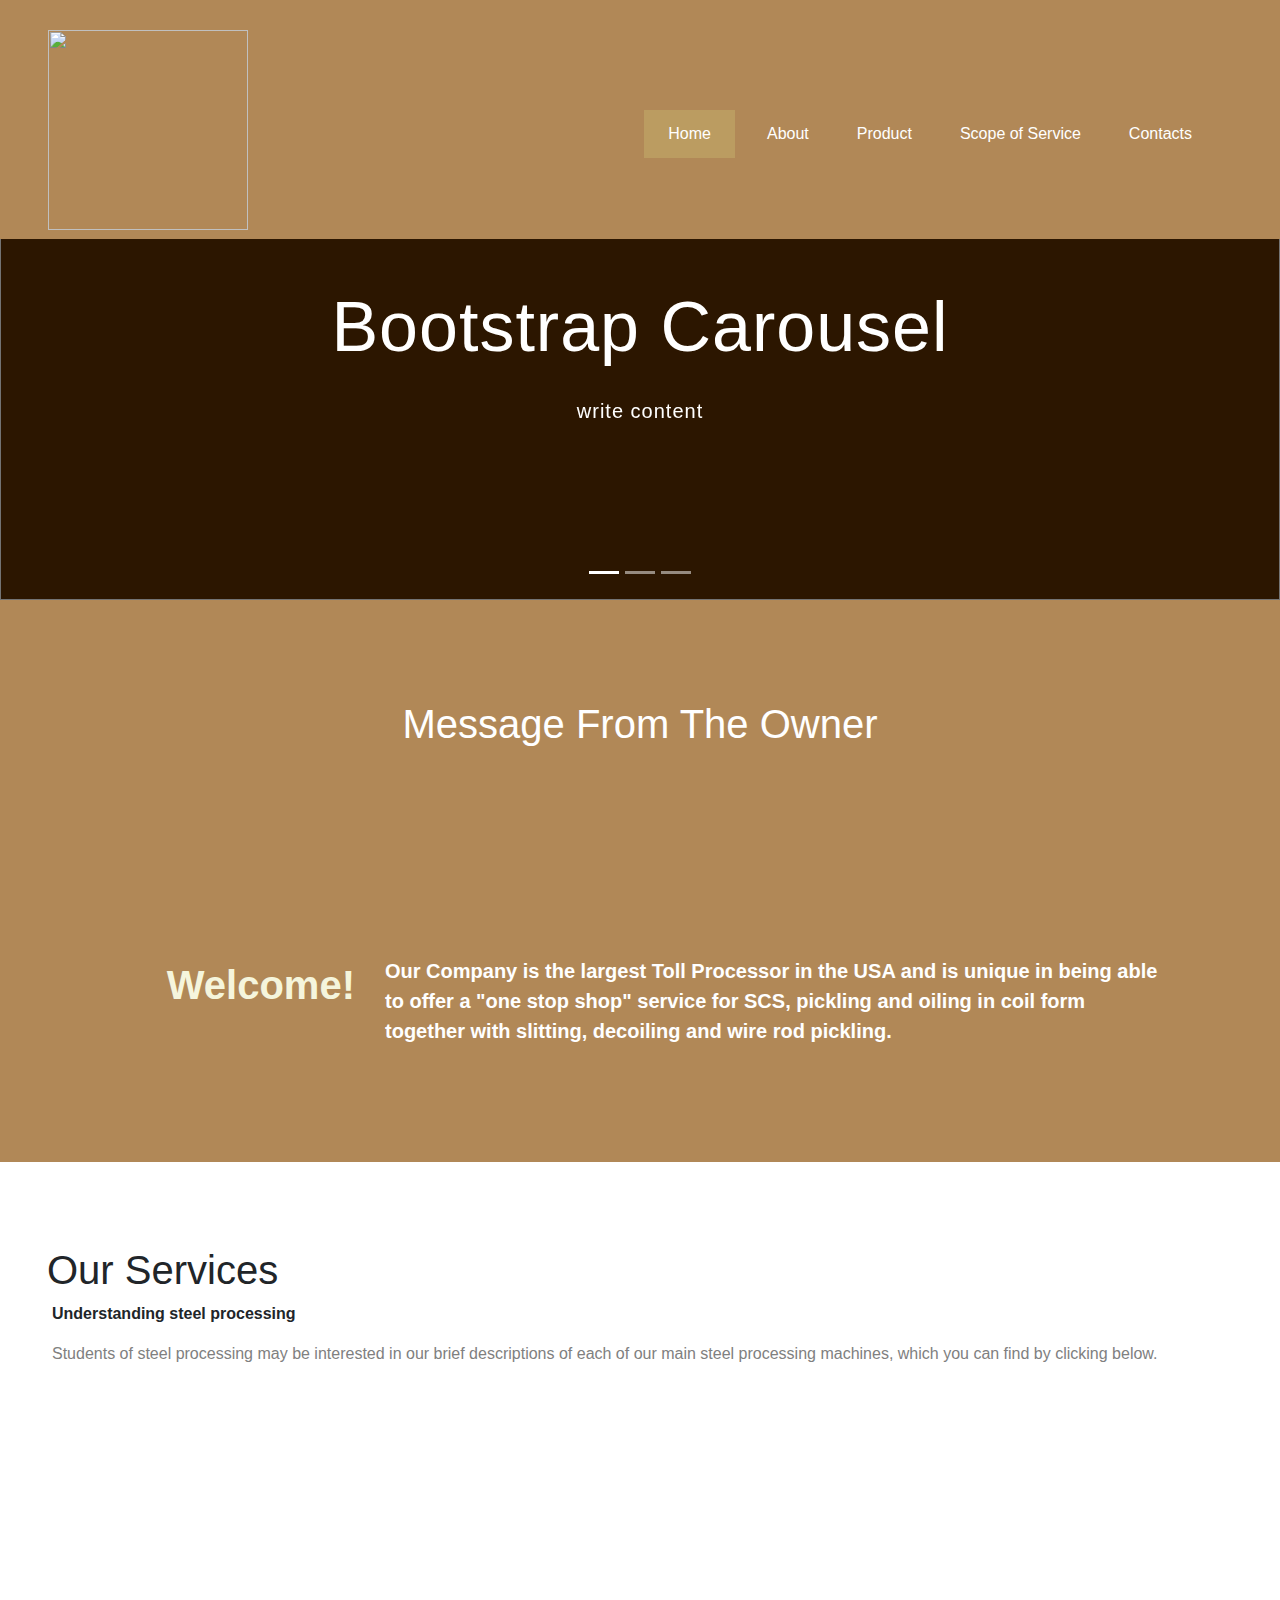
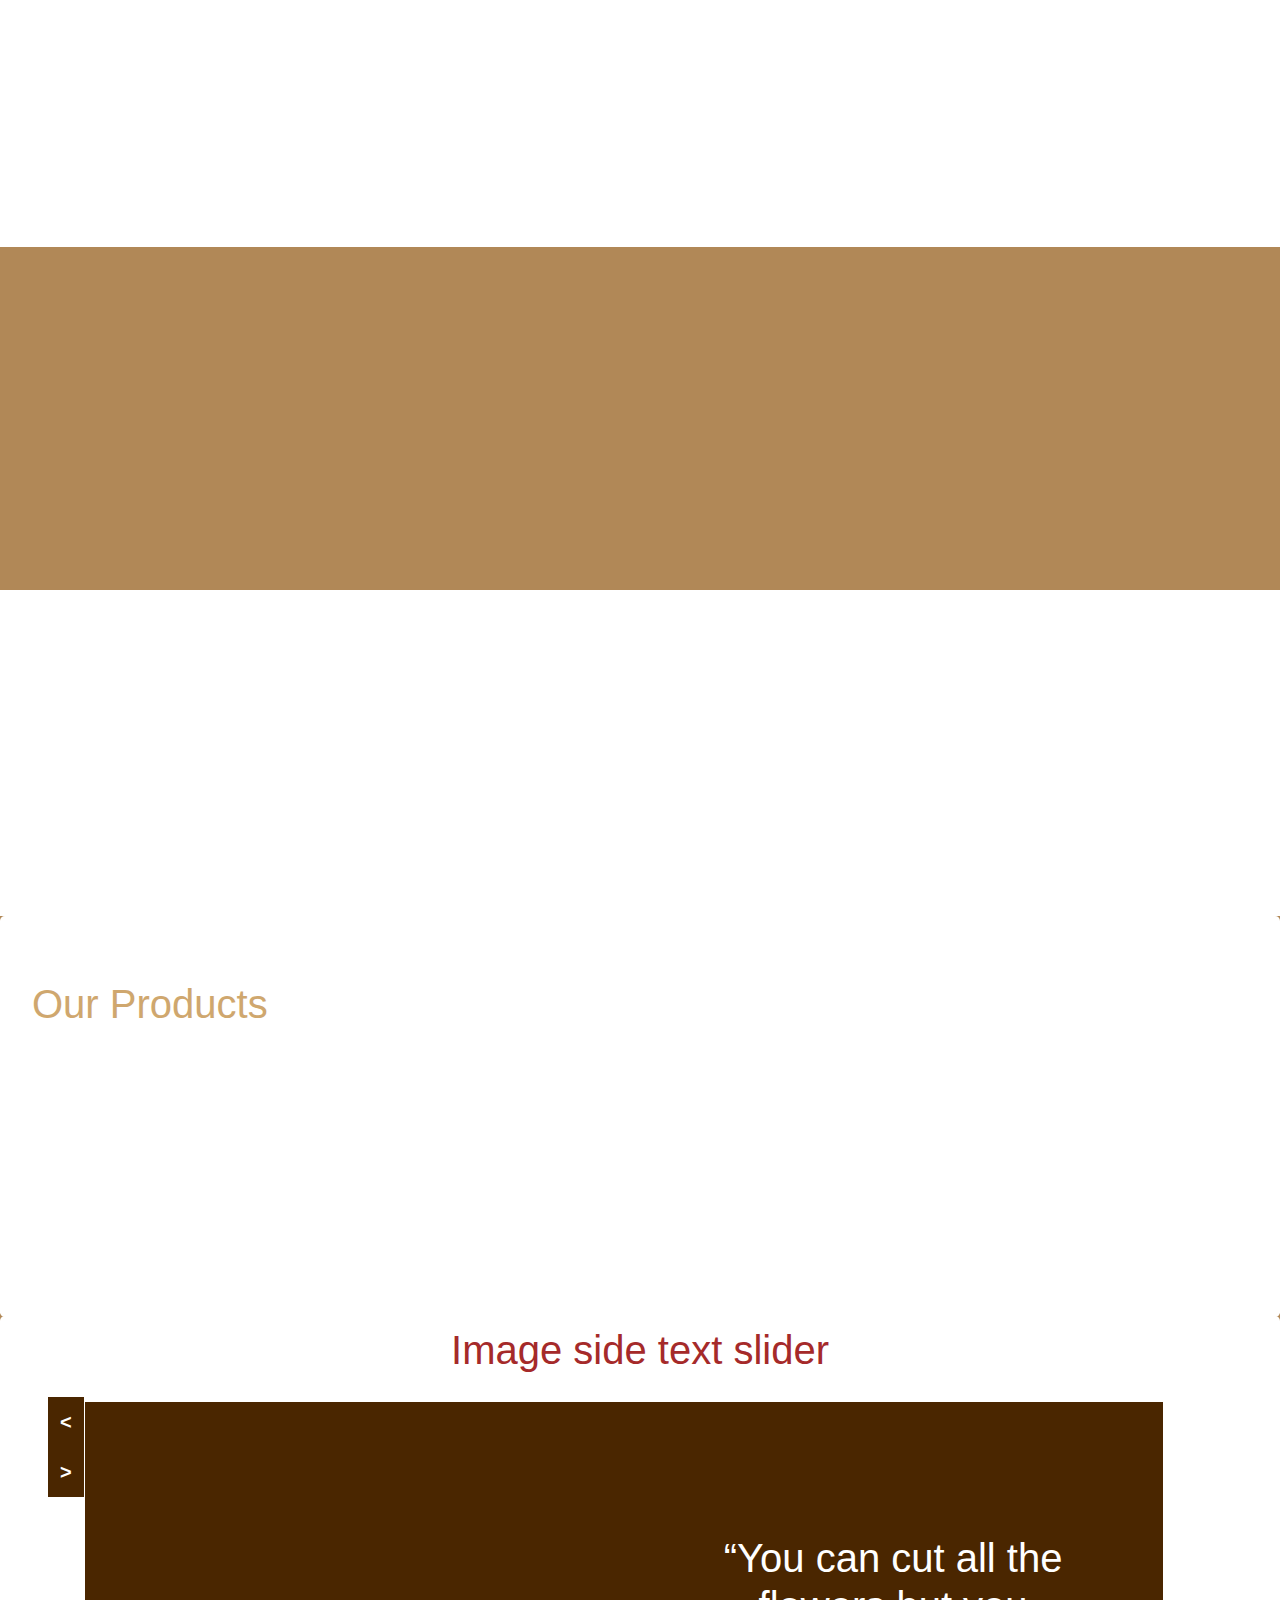
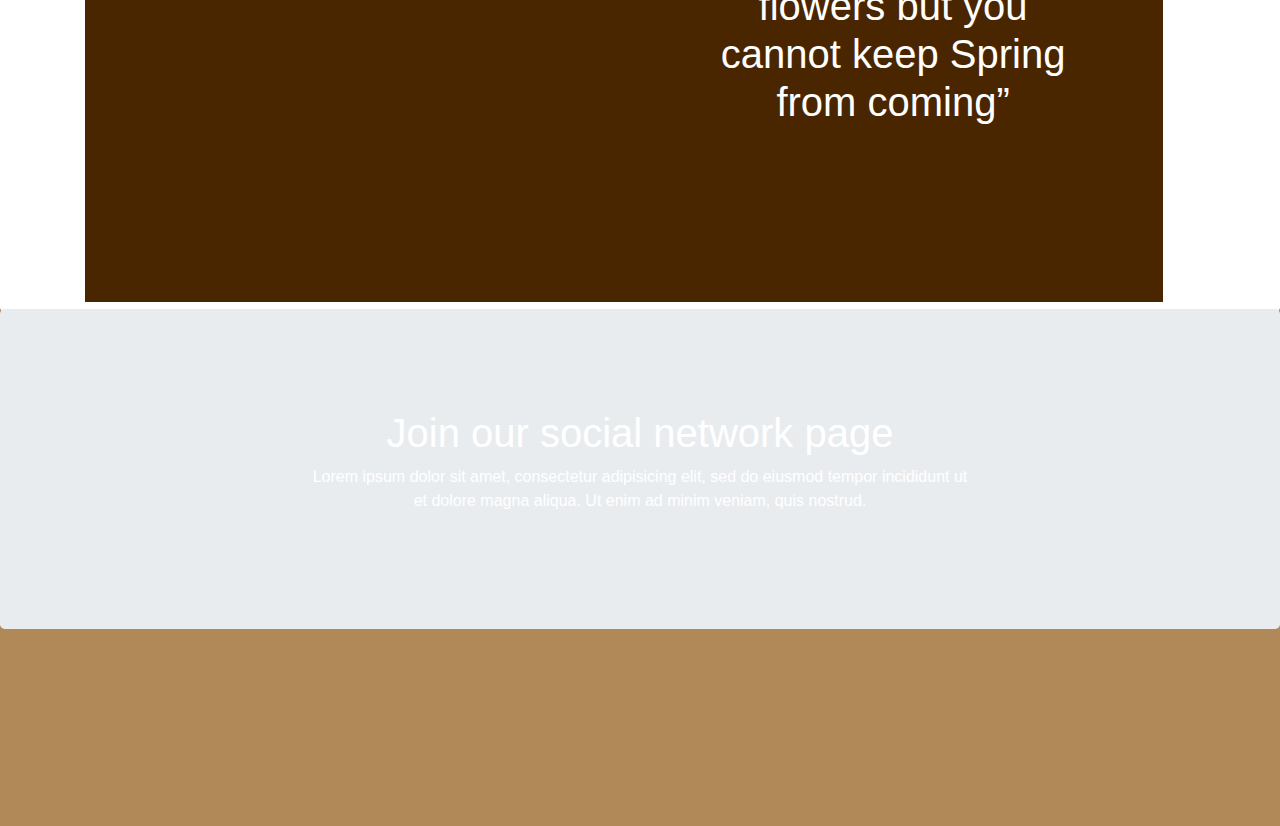
==== index.html @ d595c681 "Create index.html" ====
<html>
<head>
  <title>index</title>
  
  <link rel="stylesheet" href="https://maxcdn.bootstrapcdn.com/bootstrap/4.1.0/css/bootstrap.min.css">

<!-- jQuery library -->
<script src="https://ajax.googleapis.com/ajax/libs/jquery/3.3.1/jquery.min.js"></script>
  <script>"https://cdnjs.cloudflare.com/ajax/libs/jquery/3.3.1/jquery.js"</script>

<!-- Popper JS -->
<script src="https://cdnjs.cloudflare.com/ajax/libs/popper.js/1.14.0/umd/popper.min.js"></script>
<link href="https://cdnjs.cloudflare.com/ajax/libs/animate.css/3.5.2/animate.min.css" rel="stylesheet" media="all">
<!-- Latest compiled JavaScript -->
<script src="https://maxcdn.bootstrapcdn.com/bootstrap/4.1.0/js/bootstrap.min.js"></script>
  <script src="https://cdnjs.cloudflare.com/ajax/libs/wow/1.1.2/wow.min.js"></script>
<style>
  body{
    background:#B18857;

    /* Set a specific height */
    height: 500px; 

    /* Create the parallax scrolling effect */
    background-attachment: fixed;
    background-position: center;
    background-repeat: no-repeat;
    background-size: cover;
  }

.baner12{
  color:white;
  padding:100px;
   background-image:url("https://images.unsplash.com/photo-1485855736111-106f12a0dfcb?ixlib=rb-0.3.5&ixid=eyJhcHBfaWQiOjEyMDd9&s=6dd55da7f84db7305c231cc9969cc3ee&w=1000&q=80")!important;
   background-attachment: fixed;
    background-position: center;
    background-repeat: no-repeat;
    background-size: cover;
   border-radius:5px;
  
}
.parentbanner{
  background:white !important;
  padding:50px 50px 20px 50px;
  
  
}


.mymessage{
  background:#B18857;
  color:white;
  padding:100px;
}

.mar{
padding:100px;
 color:white;
  width:100%;

  background-image:url("https://s-media-cache-ak0.pinimg.com/originals/1f/5d/67/1f5d676f7fe056acb80cf6e47fc1180b.jpg")!important;
   background-attachment: fixed;
    background-position: center;
    background-repeat: no-repeat;
    background-size: cover;
 
}
.mar p{
  font-size:20px;
  font-weight:bold;
  text-align:left;
  
}
.mar h1{
  margin-top:5px;
  text-align:right;
  font-weight:bold;
}
.headersubline{
  color:grey;
}
.ourservice{
  
  padding-top:10px;
}
.card-body a{
  background-color:#505050 ;
  border:none !important;
  text-decoration:none !important;
  color:white !important;
}
.card-body a:hover{
 background-color:#F1373A ;
}
.ourservice  p{
  color:brown;
  
}
.ourservice :hover{
  
}
.c1{
  padding-top:20px;
  background:white;
  
}
.J1{
  background:white !important;
}
.J1 div{
  padding-left:5px ;
}
.bs-slider{
    overflow: hidden;
     height: 500px;
    position: relative;
  
    background: #000000;
  margin-top:100px;
  z-index:2;
  
}
.bs-slider img{
  animation: zoomin 35s ease-in infinite;
  transition: all 2s ease-in-out;
}
 @keyframes zoomin {
   0% {transform: scale(1);}
   25% {transform: scale(1.25);
   }
   50% {transform: scale(1.5);
   }
   75% {transform: scale(1.25);
   }
   100% {transform: scale(1);}
 }
.bs-slider .bs-slider-overlay {
    position: absolute;
    top: 0px;
    left: 0;
    width: 100%;
    height: 100%;
    background-color: rgba(0, 0, 0, 0.4);
}


 


/********************
*****Slide effect
**********************/




.slide_style_left {
    text-align: center !important;
}
.slide_style_right {
    text-align: center !important;
}
.slide_style_center {
    text-align: center !important;
}
.icon a{
  font-size:40px;
  color:white;
  margin-left:30px;
  font-weight:bold;
}
.icon a:hover{
  text-decoration:none;
  color:#B18857;
}
.slide-text {
    left: 0;
    top: 35%;
    right: 0;
    margin: auto;
    padding: 10px;
    position: absolute;
    text-align: left;
    padding: 10px 85px;
    
}

.slide-text > h1 {
    
    padding: 0;
    color: #ffffff;
    font-size: 70px;
    font-style: normal;
    line-height: 84px;
    margin-bottom: 30px;
    letter-spacing: 1px;
    display: inline-block;
    
}

.slide-text > p {
    padding: 0;
    color: #ffffff;
    font-size: 20px;
    line-height: 24px;
    font-weight: 300;
    margin-bottom: 40px;
    letter-spacing: 1px;
    -webkit-animation-delay: 1.1s;
    animation-delay: 1.1s;
}
.slide-text > a.btn-default{
    color: #000;
    font-weight: 400;
    font-size: 13px;
    line-height: 15px;
    margin-right: 10px;
    text-align: center;
    padding: 17px 30px;
    white-space: nowrap;
    letter-spacing: 1px;
    display: inline-block;
    border: none;
    text-transform: uppercase;
    -webkit-animation-delay: 2s;
    animation-delay: 2s;
    -webkit-transition: background 0.3s ease-in-out, color 0.3s ease-in-out;
    transition: background 0.3s ease-in-out, color 0.3s ease-in-out;

}

.slide-text > a:hover,
.slide-text > a:active {
    color: #ffffff;
    background: #222222;
    -webkit-transition: background 0.5s ease-in-out, color 0.5s ease-in-out;
    transition: background 0.5s ease-in-out, color 0.5s ease-in-out;
    
}
.jumbotron ,.jumbotron-fluid{
  border-radius:none !important;
}
.promise{
  color:white;
  background-image:url("http://idolza.com/a/f/b/beauty-wood-design-and-decor-ideas-plank-category-new-reclaimed-furniture_wood-walls_free-room-design-planner-modern-living-front-porch-decorating-ideas-for-fall-how-to-m.jpg")!important;
   background-attachment: fixed;
    background-position: center;
    background-repeat: no-repeat;
    background-size: cover;
  padding:100px 10px 100px 10px !important;
  margin-top:-35px;
   opacity: 1;
}
.card{
  border:none !important;
}
.banner2{
  
  background:white !important;
}
.banner-footer {
  color:white;
}
.upic {
 background:transparent;
  height:65px;
  width:65px;
  
  text-algin:center;
  color:white;
  font-size:40px !important;
  font-weight:bold !important;
}
.upic:hover{
  opacity:0.2;

  
  
}
.banner-footer{
  
  height:150px;
  background:transparent;
  
  
  
}
.menu1{
  display:none;
  
}
.bounce{
  animation-iteration-count:infinte !important;
}
.banner-footer p{
  padding:10px;
}
.banner-footer p i{
  color:red;
  font-size:30px;
}



/*------------------------------------------------------*/
/* RESPONSIVE
/*------------------------------------------------------*/

@media (max-width: 991px) {
    .slide-text h1 {
        font-size: 40px;
        line-height: 50px;
        
    }
    .slide-text > p {

        font-size: 18px;
    }
}


/*---------- MEDIA 480px ----------*/
@media  (max-width: 768px) {
    .slide-text {
        padding: 10px 50px;
       top: 15%;
    }
  .mymessage{
  
  padding:60px;
}
  .ourservice{
    -webkit-box-shadow: 0px 4px 19px 2px rgba(199,193,199,1);
-moz-box-shadow: 0px 4px 19px 2px rgba(199,193,199,1);
box-shadow: 0px 4px 19px 2px rgba(199,193,199,1);
  margin-left:5px;
  }
    .slide-text h1 {
        font-size: 45px;
        line-height: 40px;
        margin-bottom: 10px;
    }
    .slide-text > p {
        font-size: 30px;
        line-height: 30px;
        
      margin-top:5px;
    }
    .control-round .carousel-control{
        display: none;
    }
  .line1{
   display:none !important;
      }
  .bs-slider{
    height:300px;
  }

}
@media  (max-width: 480px) {
    .slide-text {
        padding: 10px 30px;
      top:10%;
    }
  .mymessage{
  
  padding:40px;
}
    .slide-text h1 {
        font-size: 35px;
        line-height: 25px;
        margin-bottom: 5px;
    }
    .slide-text > p {
        font-size: 20px;
        line-height: 20px;
        margin-top:px;
    }
    .slide-text > a.btn-default, 
    .slide-text > a.btn-primary {
        font-size: 20px;
        line-height: 10px;
        margin-right: 10px;
        text-align: center;
        padding: 10px 15px;
    }
    .indicators-line > .carousel-indicators{
        display: none;
    }
  .line1{
   display:none !important;
      }
  .bs-slider{
    height:200px;
  }
  
  
}
 /* css for side image slider*/
.c1{
position:relative;
}
.slide1{
height:300px;
    background-repeat: no-repeat;
    background-size: cover;
   
  
}
.button{
  height:100px;
   width:50px;
  position:absolute;
  top:19.50px;
 margin-left:82%;
  z-index:3;
}

.button button{
  background:rgb(74, 38, 0);
  padding:10px 12px 10px 12px;
  color:white;
  font-weight:bold;
  border:none;
  font-size:20px;
}
.carousel-inner{
  background:#4A2600;

}
.Text-slide{
  padding: 32px 20px 32px 32px;
  height:140px;
  color:white;
  background: #4A2600;
 } 
.slid1{
  margin-left:0px;
  
}
.slid1 h1{
  font-size:20px;
}
    

@media (min-width:1080px){
  .slid1{
    margin-left:-2.8%  ;
    
  }
  .slid1 h1{
  font-size:40px;
}
  .Text-slide{
  padding: 132px 80px 132px 80px;
  height:500px;
  background: #4A2600;
}
.button{
  height:80px;
  width:50px;
  position: absolute;
  top:15.45px;
  margin-left:-3.25%;
  

}
.slide1{
  height:500px;
}
  
}
  .j5{
    
    padding:30px 20px 5px 5px;
    border-raduis:none;
    
    font-weight:bold;
     
  }
  .j4{
    color:brown;
    background:white !important;
    padding:10px;
    border-raduis:none;
    margin-top:-33px !important;
    
  }



.navbg{
  background-color:#B18857!important ;
    /*-webkit-box-shadow: -2px -1px 38px -1px rgba(133,129,133,1);
-moz-box-shadow: -2px -1px 38px -1px rgba(133,129,133,1);
  box-shadow: -2px -1px 38px -1px rgba(133,129,133,1);*/
  transition: padding 1.5s;
  transition-timing-function:ease-in-out;
  }
  .pad{
    padding-top:25px;
  }
  
.navbg a{
  color:white;

}
.navbg li{
  transition:  background-color 1.2s;
}
.menu{
  height:30px;
  width: 30px;
}
.navbg li:hover{
  background-color:rgba(187,156,97,1);
  
}
.navbg li:hover a{
  color:white;
  
  }
  .home,.home a{
    background-color:rgba(187,156,97,1);;
    color:white !important;
  }
  .on:focus{
    outline:none;}
  .h-100{
    height:500px !important;
  }
  .seviceSpan{
    font-size:40px;
    height:150px;
    width:150px;
   font-weight:bold;
    color:white;
    border:none !important;
    background-color:#6B2504 ; 
}
  .seviceSpan:hover{
    background-color: #320a0a;
    color:white;
  }
</style>
</head>
<body>
<nav class="navbar  navbar-expand-md navbg fixed-top pl-5 pad pb-1 "id="nav1">
  <!-- Brand -->
  

  <!-- Toggler/collapsibe Button -->
  <a class="navbar-brand " href="#"><img src ="https://livedemo00.template-help.com/wt_50865/img/logo.png"style="width:200px" ></a>
  <button class="navbar-toggler p-0 on "type="button" data-toggle="collapse" data-target="#collapsibleNavbar">
<img class="menu"src="[data-uri]" />
    <img  class="menu1"src="[data-uri]" >
  </button>

  <!-- Navbar links -->
  <div class="collapse navbar-collapse " id="collapsibleNavbar">
    
    <ul class="navbar-nav ml-auto pt-2 m-1 pr-5 ">
      <li class="nav-item pl-3 pr-3 m-1 home p-1">
        <a class="nav-link p-2 " href="#">Home</a>
      </li>
      <li class="nav-item pl-3 pr-2 m-1 p-1">
        <a class="nav-link" href="#">About</a>
      </li>
      <li class="nav-item pl-3 pr-2 m-1 p-1">
        <a class="nav-link" href="#">Product</a>
      </li> 
       <li class="nav-item pl-3 pr-2 m-1 p-1">
        <a class="nav-link" href="#">Scope of Service</a>
      </li>
       <li class="nav-item pl-3 pr-2 m-1 p-1">
        <a class="nav-link" href="#">Contacts</a>
      </li>
    </ul>
  </div> 
</nav>
  <div id="bootstrap-touch-slider" class="carousel bs-slider slide  " data-ride="carousel" data-pause="false" data-interval="4000" >

            <!-- Indicators -->
            <ol class="carousel-indicators line1">
                <li data-target="#bootstrap-touch-slider" data-slide-to="0" class="active"></li>
                <li data-target="#bootstrap-touch-slider" data-slide-to="1"></li>
                <li data-target="#bootstrap-touch-slider" data-slide-to="2"></li>
            </ol>

            <!-- Wrapper For Slides -->
            <div class="carousel-inner" role="listbox">

                <!-- Third Slide -->
                <div class="carousel-item active">

                    <!-- Slide Background -->
                    <img src="http://timbercompany.ancorathemes.com/wp-content/uploads/2016/07/01_home-1-slide-1.jpg" alt="no image"  class="d-block w-100 h-100"/>
                    <div class="bs-slider-overlay"></div>

                    <div class="container">
                        <div class="row">
                            <!-- Slide Text Layer -->
                            <div class="slide-text slide_style_left">
                                <h1 class="animated fadeIn">Bootstrap Carousel</h1>
                                <p class="animated fadeIn">write content</p>
                               
                            </div>
                        </div>
                    </div>
                </div>
                <!-- End of Slide -->

                <!-- Second Slide -->
                <div class="carousel-item">

                    <!-- Slide Background -->
                    <img src="https://ak2.picdn.net/shutterstock/videos/32585722/thumb/1.jpg" alt="Bootstrap Touch Slider"  class="d-block w-100 h-100"/>
                    <div class="bs-slider-overlay"></div>
                    <!-- Slide Text Layer -->
                    <div class="slide-text slide_style_center">
                        <h1 class="animated fadeIn">Bootstrap  slider</h1>
                        <p class="animated fadeIn">Make Bootstrap Better together.</p>
                        
                    </div>
                </div>
                <!-- End of Slide -->

                <!-- Third Slide -->
                <div class="carousel-item">

                    <!-- Slide Background -->
                    <img src="https://cdn.wallpapersafari.com/37/61/9a3vY8.jpg" alt="no image"  class=" d-block w-100 h-100"/>
                    <div class="bs-slider-overlay"></div>
                    <!-- Slide Text Layer -->
                    <div class="slide-text slide_style_right">
                        <h1 class="animated fadeIn" >Beautiful Animations</h1>
                        <p class="animated fadeIn">Lots of css3 Animations to make slide beautiful .</p>
                       
                    </div>
                </div>
                <!-- End of Slide -->


            </div><!-- End of Wrapper For Slides -->

            <!-- Left Control -->
<!--<a class="carousel-control-prev" href="#bootstrap-touch-slider" role="button" data-slide="prev">
    <span class="carousel-control-prev-icon" aria-hidden="true"></span>
    <span class="sr-only">Previous</span>
  </a>
  <a class="carousel-control-next" href="#bootstrap-touch-slider" role="button" data-slide="next">
    <span class="carousel-control-next-icon" aria-hidden="true"></span>
    <span class="sr-only">Next</span>
  </a>-->

        </div>
 <div class="jumbotron-fluid mymessage">
   <center><h1>Message From The Owner</h1></center>
  </div>
  <div class="jumbotron-fluid wow fadeIn mar "data-wow-duration="0.5s">
    <div class="container">
  <div class="row">
    <div class="col-lg-3 "  >
    

        <h1 style="color:#F5F5DC">Welcome!</h1></div>
    <div class="col-lg-9">
      <p> Our Company is the largest Toll Processor in the USA and is unique in being able to offer a "one stop shop" service for SCS, pickling and oiling in coil form together with slitting, decoiling and wire rod pickling. </p>
    </div>
  </div>
      </div></div>
  <div class="container-fluid c1">
    <div class="jumbotron J1 pb-4 ">
     
  <h1>Our Services</h1>
       <div>
         <p><b> Understanding steel processing </b></p><p class="headersubline">
Students of steel processing may be interested in our brief descriptions of each of our main steel processing machines, which you can find by clicking below.</p>
      </div>
    <div class="container">
    <div class="row mt-5  pt-2">
      <div class="col-md-4 ourservice wow fadeIn mt-3" data-wow-duration="1s" >
        <center><button class=" seviceSpan pl-1 on rounded-circle">01</button>
          <h3><b> Understanding steel processing </b></h3>
          <p>
Students of steel processing may be interested in our brief descriptions of each of our main steel processing machines, which you can find by clicking below.</p>
          <button class="btn btn-danger"> Read more</button></center>
      </div>
       <div class="col-md-4 mt-3 wow fadeIn ourservice" data-wow-duration="1s">
        <center><button class=" seviceSpan pl-1 on rounded-circle">02</button>
        <h3><b> Understanding steel processing </b></h3><p>
Students of steel processing may be interested in our brief descriptions of each of our main steel processing machines, which you can find by clicking below.</p>
       <button class="btn btn-danger"> Read more</button></center>
      </div>
       <div class="col-md-4 mt-3 wow fadeIn ourservice" data-wow-duration="1s">
        <center><button class=" seviceSpan pl-1 on rounded-circle">03</button>
          <h3><b> Understanding steel processing </b></h3><p>
Students of steel processing may be interested in our brief descriptions of each of our main steel processing machines, which you can find by clicking below.</p>
          <button class="btn btn-danger"> Read more</button></center>
       
      </div>
      
      
      </div>
      </div></div></div>
  <div class="jumbotron-fluid pt-0 promise">
    <div class="container">
      <div class="row banner wow fadeIn" data-wow-duration="1s">
        <div class="col-lg-4 mt-4">
          <center>
            <img src="https://livedemo00.template-help.com/wt_50865/img/page1_icon1.png">
            <h3>
              Nice Processing
            </h3>
            <p>lorem epsum catilo cashio declarte romni filato itlaico</p>
         
              </center>
        </div>
        <div class="col-lg-4 mt-4">
          <center>
            <img src="https://livedemo00.template-help.com/wt_50865/img/page1_icon1.png">
            <h3>
              Nice Processing
            </h3>
            <p>lorem epsum catilo cashio declarte romni filato itlaico</p>
         
              </center>
        </div>
        <div class="col-lg-4 mt-4">
          <center>
            <img src="https://livedemo00.template-help.com/wt_50865/img/page1_icon1.png">
            <h3>
              Nice Processing
            </h3>
            <p>lorem epsum catilo cashio declarte romni filato itlaico</p>
         
              </center>
        </div>
      </div>
    </div>
  </div>
  <div class="jumbotron-fluid parentbanner">
    <div class="container baner12">
      <center>
        <h1><q>lorem epsum catilo mian oyegostmasi </q></h1>
        
        
      </center>
      
      
      
    </div>
    </div>
      
  <div class="jumbotron-fluid ">
    <div class="jumbotron banner2">
      <h1 style="color:rgb(207, 167, 110)">Our Products</h1>
      <div class="container">
        <div class="row">
          <div class="col-md-4 mt-2">
            
  
  <div class="card wow fadeIn" data-wow-duration="1s">
    <img class="card-img-top" src="http://ak9.picdn.net/shutterstock/videos/5939879/thumb/1.jpg" alt="Card image" style="width:100%">
    <div class="card-body">
      <h4 class="card-title">John Doe</h4>
      <p class="card-text">Some example text some example text. John Doe is an architect and engineer</p>
      <a href="#" class="btn ">See Profile</a>
    </div>
  
            </div></div>
                    <div class="col-md-4 mt-2">
            
  
  <div class="card wow fadeIn" data-wow-duration="1s">
    <img class="card-img-top" src="http://ak9.picdn.net/shutterstock/videos/5939879/thumb/1.jpg" alt="Card image" style="width:100%">
    <div class="card-body">
      <h4 class="card-title">John Doe</h4>
      <p class="card-text">Some example text some example text. John Doe is an architect and engineer</p>
      <a href="#" class="btn ">See Profile</a>
    </div>
  
            </div></div>
                    <div class="col-md-4 mt-2">
            
  
  <div class="card wow fadeIn" data-wow-duration="1s">
    <img class="card-img-top" src="http://ak9.picdn.net/shutterstock/videos/5939879/thumb/1.jpg" alt="Card image" style="width:100%">
    <div class="card-body">
      <h4 class="card-title">John Doe</h4>
      <p class="card-text">Some example text some example text. John Doe is an architect and engineer</p>
      <a href="#" class="btn ">See Profile</a>
    </div>
  
            </div></div>
        </div></div></div></div>
  <!-- img side text slider-->
  
    
  
  
  <div class="jumbotron j4">
    <center><h1> Image side text slider </h1></center>
    <div class="container c1">
      <div class="button">
  <button class="left"><</button>

        <button class="right">></button>
  
        </div>
  <div class="row ">
    <div class="col-lg-6 slid">
<div id="carouselExampleSlidesOnly1" class="carousel slide " data-ride="carousel" data-interval="4000" data-pause="false">
  <div class="carousel-inner " role="listbox">
    <div class="carousel-item  active">
      
      <div class="container-fluid slide1  d-block" style=" background-image:url('https://www.hdwallpapers.in/walls/autumn_bench-HD.jpg');
  
   "></div>
    </div>
    <div class="carousel-item">
      <div class="container-fluid slide1 d-block" style=" background-image:url('https://www.hd-wallpapersdownload.com/script/new-wallpaper/desktop-hd-free-full-moon-images.jpg');
  
   "></div>
    </div>
    <div class="carousel-item">
     <div class="container-fluid slide1 d-block" style=" background-image:url('https://i.ndtvimg.com/i/2018-02/teddy-day-images-pexels-650_650x400_61518152570.jpg');
  
   "></div>
    </div>
  </div>
</div></div>
<div class="col-lg-6 slid1">
<div id="carouselExampleSlidesOnly2" class="carousel slide" data-ride="carousel"  data-interval="4010" data-pause="false">
  <div class="carousel-inner" role="listbox">
    <div class="carousel-item animated Text-slide slideInLeft active">
      
               <center><h1 class="animated  slideInLeft "><q>You can cut all the flowers but you cannot keep Spring from coming</q></h1></center></div>
    <div class="carousel-item animated slideInLeft Text-slide">
               <center><h1 class="animated  slideInLeft"><q>You can either see yourself as a wave in the ocean or you can see yourself as the ocean</q></h1></center>
    </div>
    <div class="carousel-item animated slideInLeft Text-slide">
               <center><h1 class="animated  slideInLeft"><q>I love making new friends and I respect people for a lot of different reasons.</q></h1></center>
    </div>
  </div>
  </div></div></div></div>
        
</div>

  
  <!--end  of it slider-->
  
  
  
  
  
  
  
  
  
  
   <div class="jumbotron-fluid ">
    <div class="jumbotron banner3 promise">
      <center>
        <h1>Join our social network page</h1>
        <p>Lorem ipsum dolor sit amet, consectetur adipisicing elit, sed do eiusmod tempor incididunt ut <br>
          et dolore magna aliqua. Ut enim ad minim veniam, quis nostrud.</p>
       
        <div class="icon">
 <a href="#" class="fa fa-facebook"></a>
<a href="#" class="fa fa-twitter"></a>
<a href="#" class="fa fa-google"></a>
<a href="#" class="fa fa-linkedin"></a>
<a href="#" class="fa fa-skype"></a>
        </div></center>
     </div></div>
   <div class="jumbotron-fluid banner-footer " >
     
     <center>
       <div class="wow  fadeIn" data-wow-duration="1.5s">
     <h1>CopyRight</h1>
       
       <button class="rounded-circle on upic btn ml-5 scrollToTop"><i class="fa fa-angle-up"></i></button>
       
     
         <p >Made With <i class="fa wow pulse infinite fa-heart"></i> by Hunny</p> </div></center>
  </div>
       
 <script>
   $(".left").click(function(){
    $("#carouselExampleSlidesOnly1").carousel("prev");
    $("#carouselExampleSlidesOnly2").carousel("prev");
});
 $(".right").click(function(){
    $("#carouselExampleSlidesOnly2").carousel("next");
    $("#carouselExampleSlidesOnly1").carousel("next");
});
$(document).ready(function(){
 $(window).scroll(function() {
   if ($(document).scrollTop() > 10) {
      $("#nav1").css("padding-top", "5px");
      

   } else {

     $("#nav1").css("padding-top", "40px");
 }
 });     
// Instantiate the Bootstrap carousel
$('.scrollToTop').click(function(){
    $('html, body').animate({scrollTop : 0},800);
    return false;
  });

new WOW().init();
// for every slide in carousel, copy the next slide's item in the slide.
// Do the same for the next, next item.
   
   
   
   
   

$(".menu").click(function(){
  $(this).hide(10);
  $(".menu1").show(10);
}); 
   $(".menu1").click(function(){
  $(this).hide(10);
  $(".menu").show(10);
});
   
     
   
   
});// Instantiate the Bootstrap carousel



 </script>
</body>



</html>
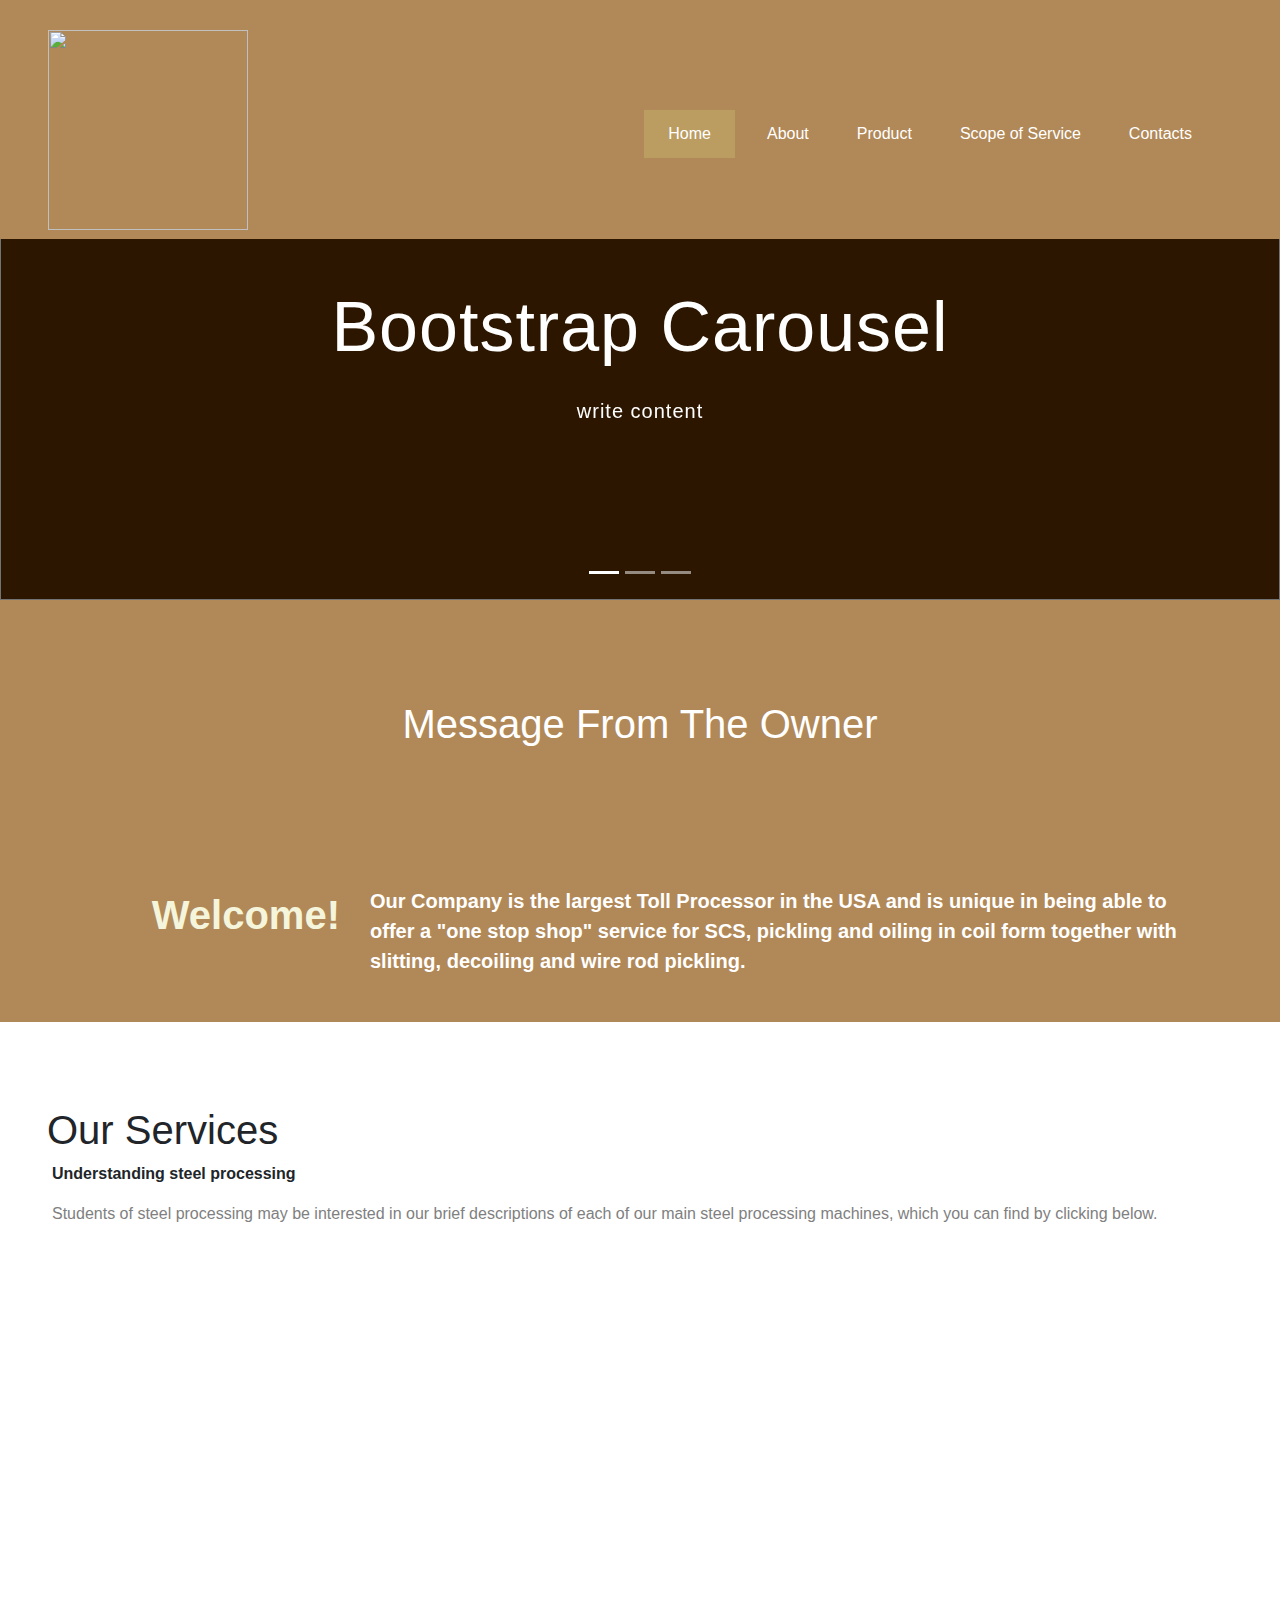
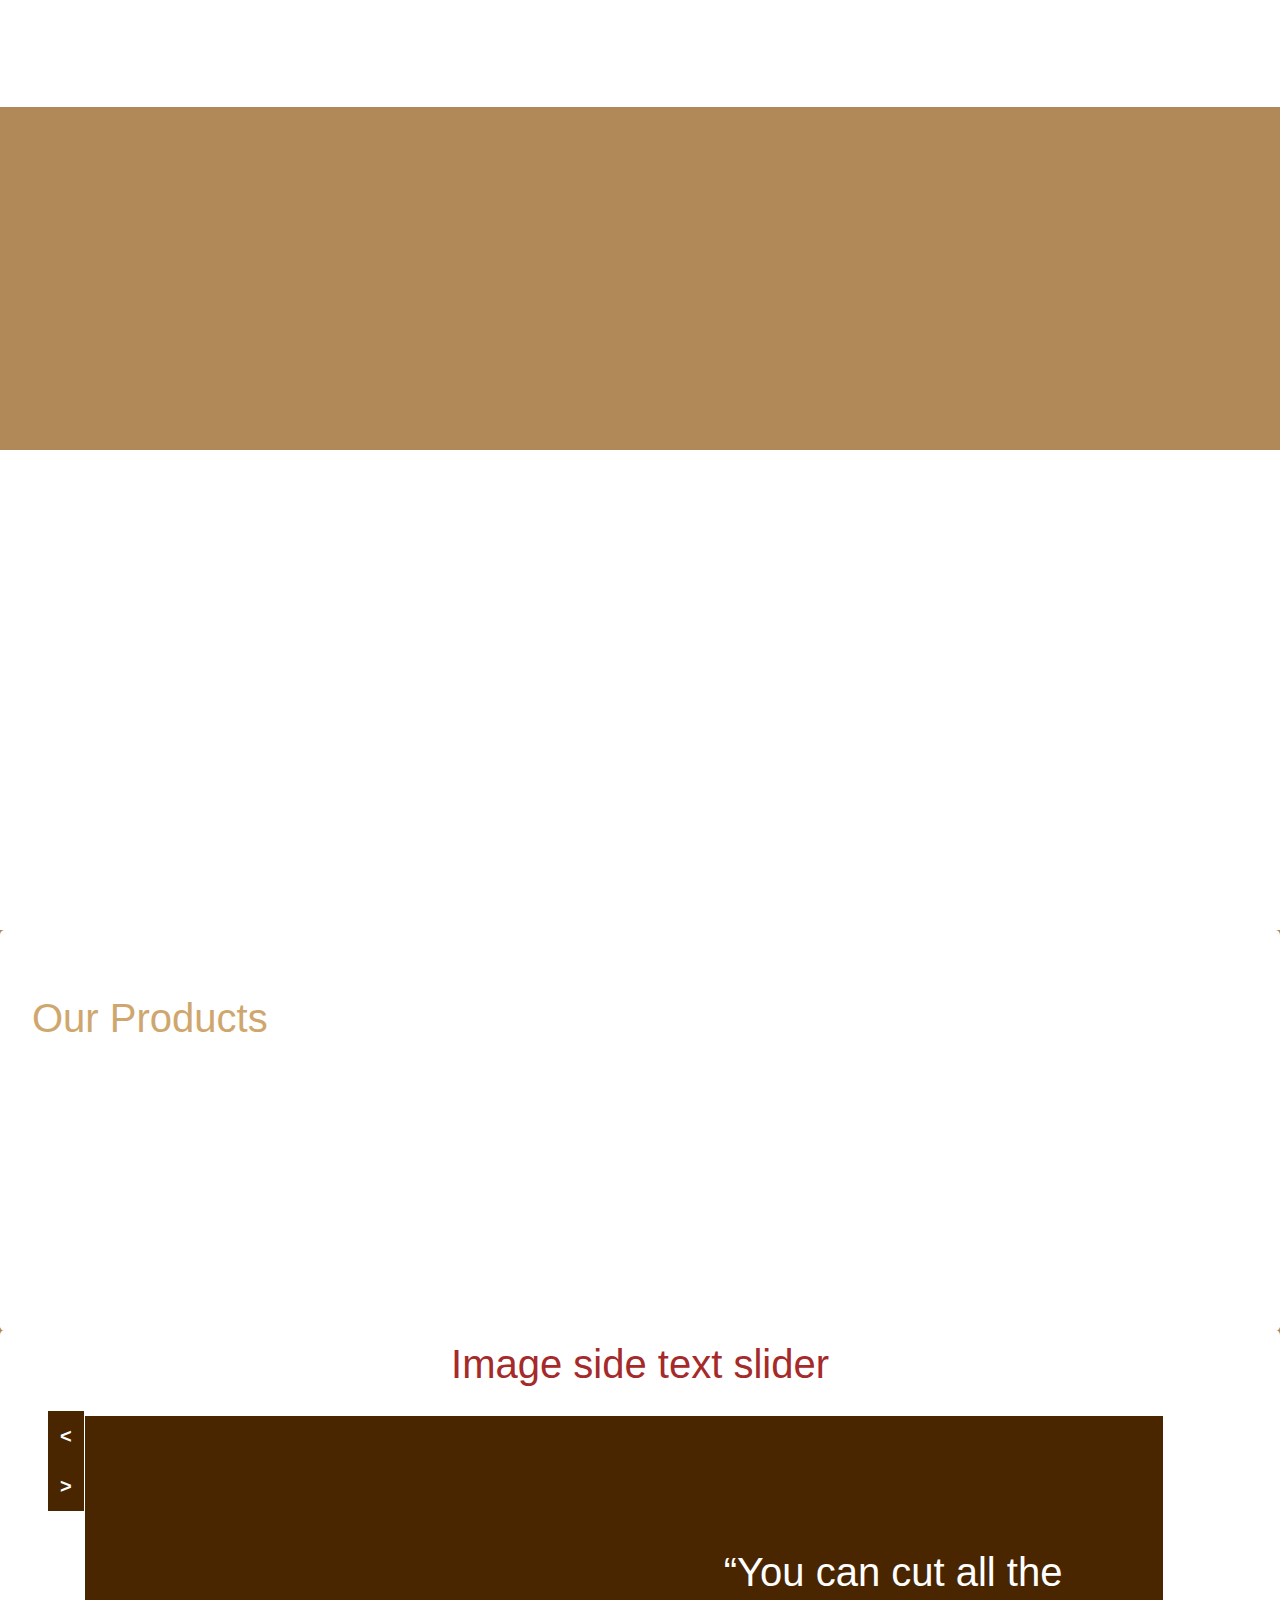
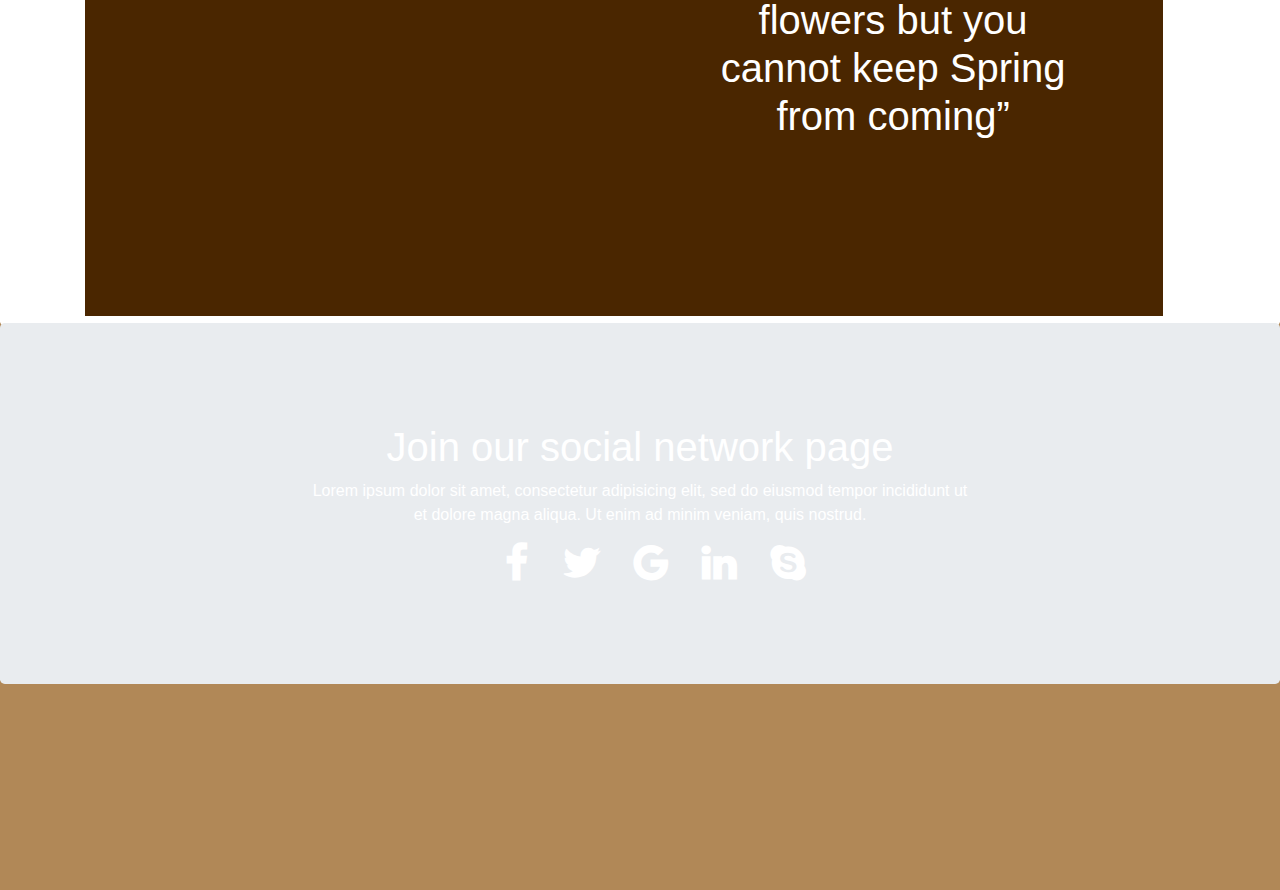
==== commit 6f234916: "Update index.html" ====
--- a/index.html
+++ b/index.html
@@ -7,7 +7,7 @@
 
 <!-- jQuery library -->
 <script src="https://ajax.googleapis.com/ajax/libs/jquery/3.3.1/jquery.min.js"></script>
-  <script>"https://cdnjs.cloudflare.com/ajax/libs/jquery/3.3.1/jquery.js"</script>
+ <link rel="stylesheet" href="https://cdnjs.cloudflare.com/ajax/libs/font-awesome/4.7.0/css/font-awesome.min.css">
 
 <!-- Popper JS -->
 <script src="https://cdnjs.cloudflare.com/ajax/libs/popper.js/1.14.0/umd/popper.min.js"></script>
@@ -31,7 +31,7 @@
 
 .baner12{
   color:white;
-  padding:100px;
+  padding:15%;
    background-image:url("https://images.unsplash.com/photo-1485855736111-106f12a0dfcb?ixlib=rb-0.3.5&ixid=eyJhcHBfaWQiOjEyMDd9&s=6dd55da7f84db7305c231cc9969cc3ee&w=1000&q=80")!important;
    background-attachment: fixed;
     background-position: center;
@@ -42,7 +42,7 @@
 }
 .parentbanner{
   background:white !important;
-  padding:50px 50px 20px 50px;
+  padding-top:40px;
   
   
 }
@@ -55,7 +55,7 @@
 }
 
 .mar{
-padding:100px;
+padding:30px;
  color:white;
   width:100%;
 
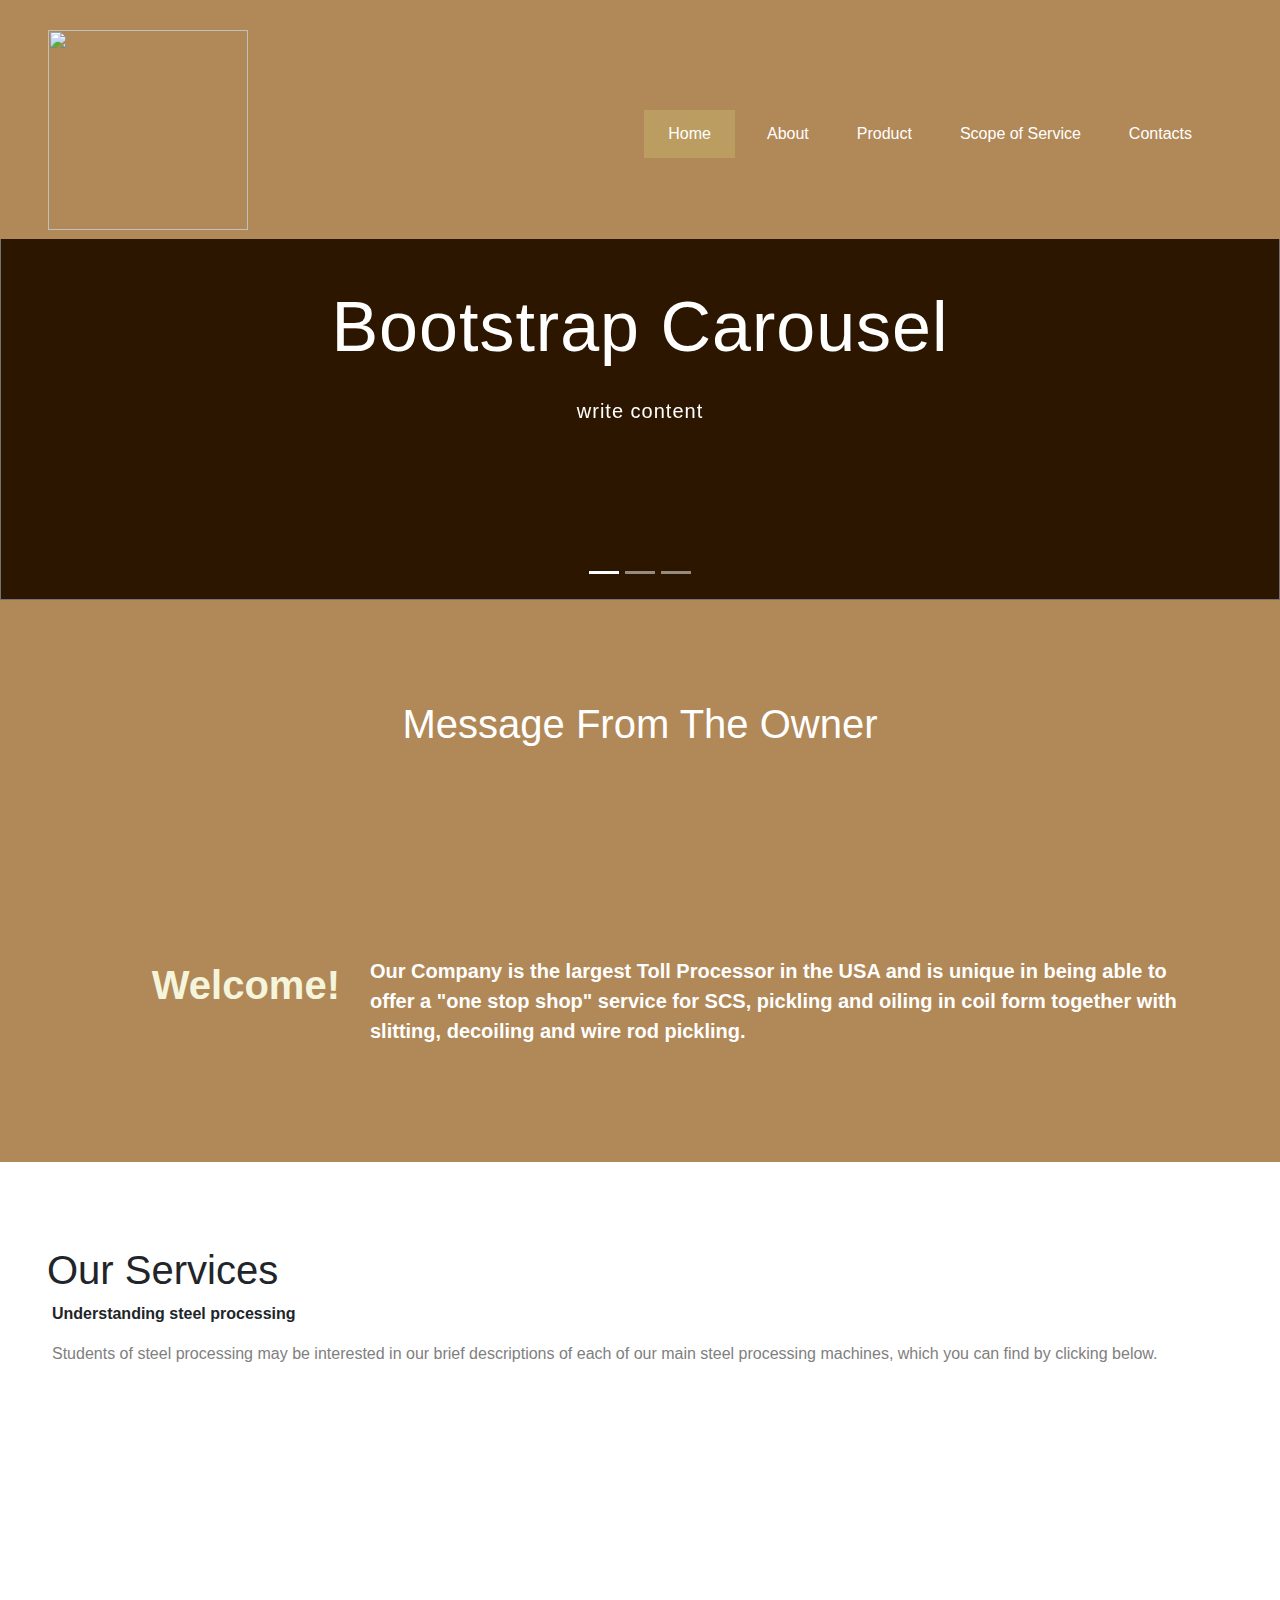
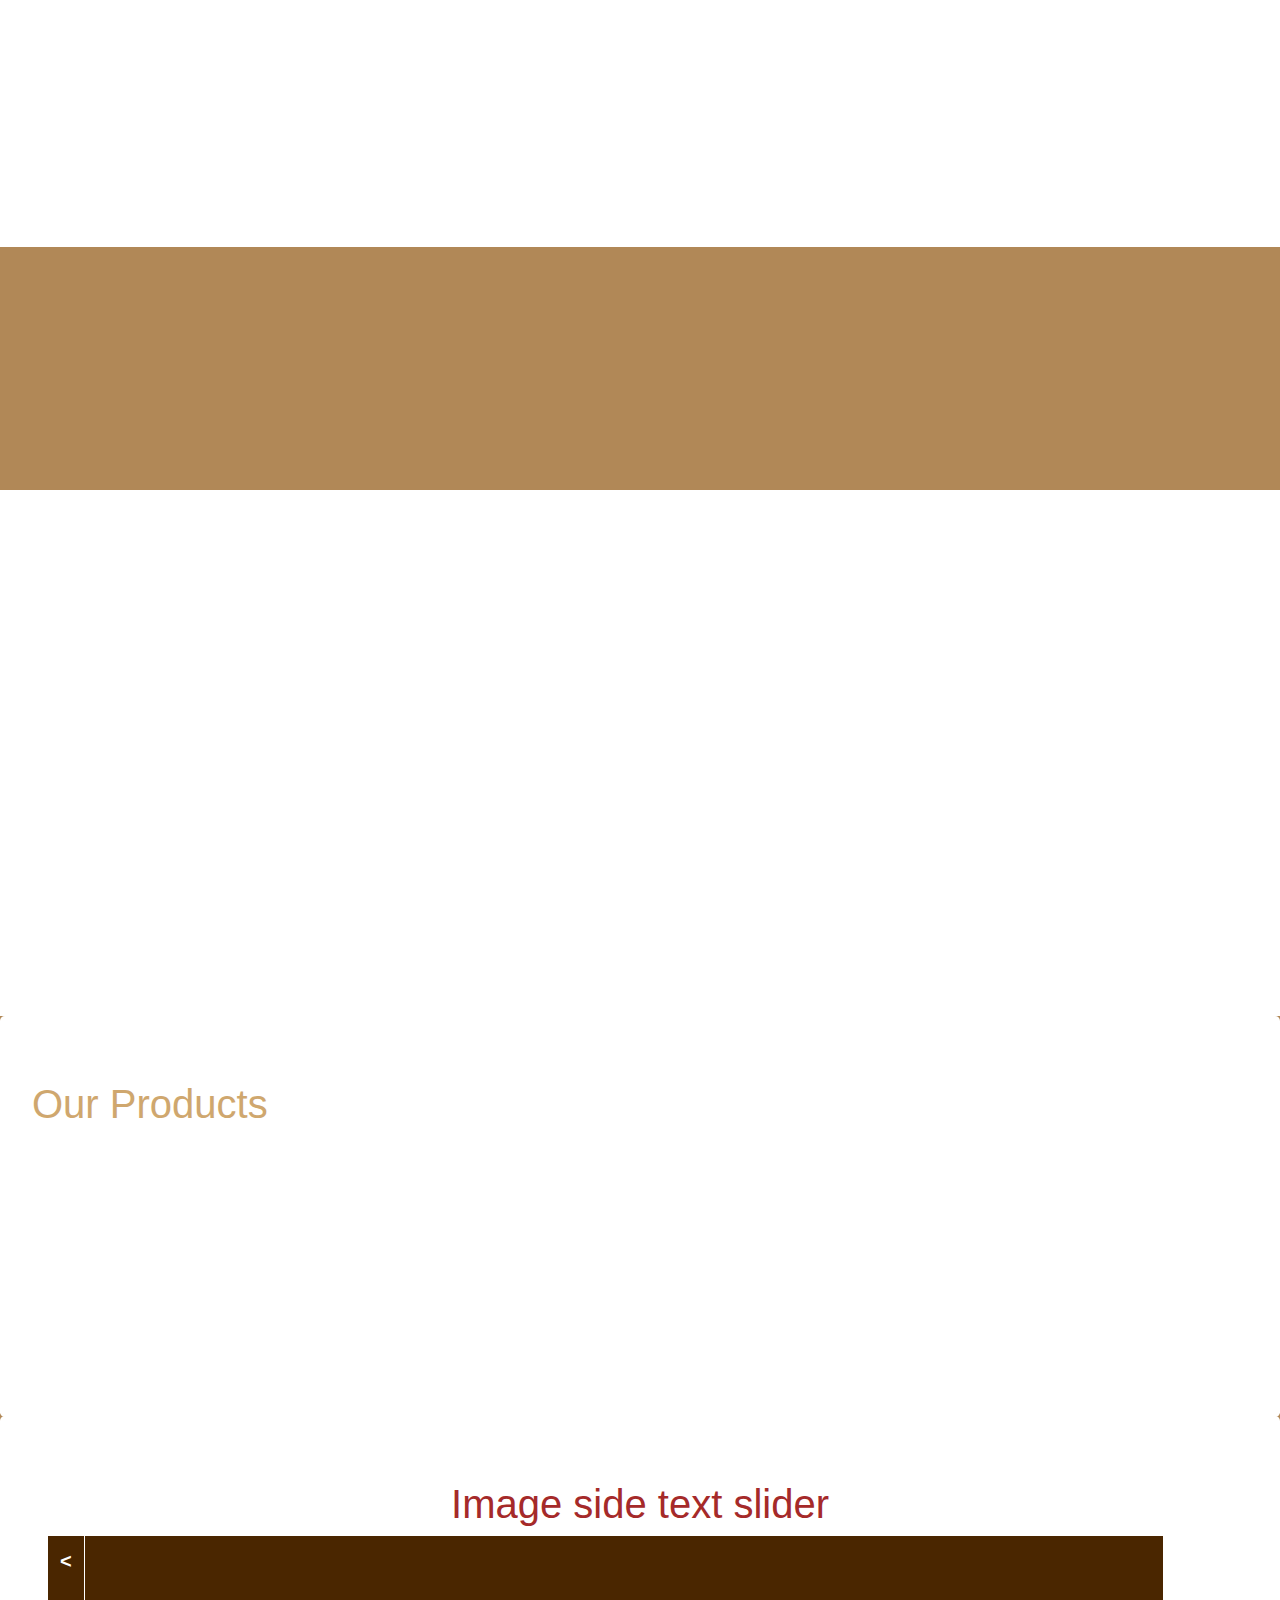
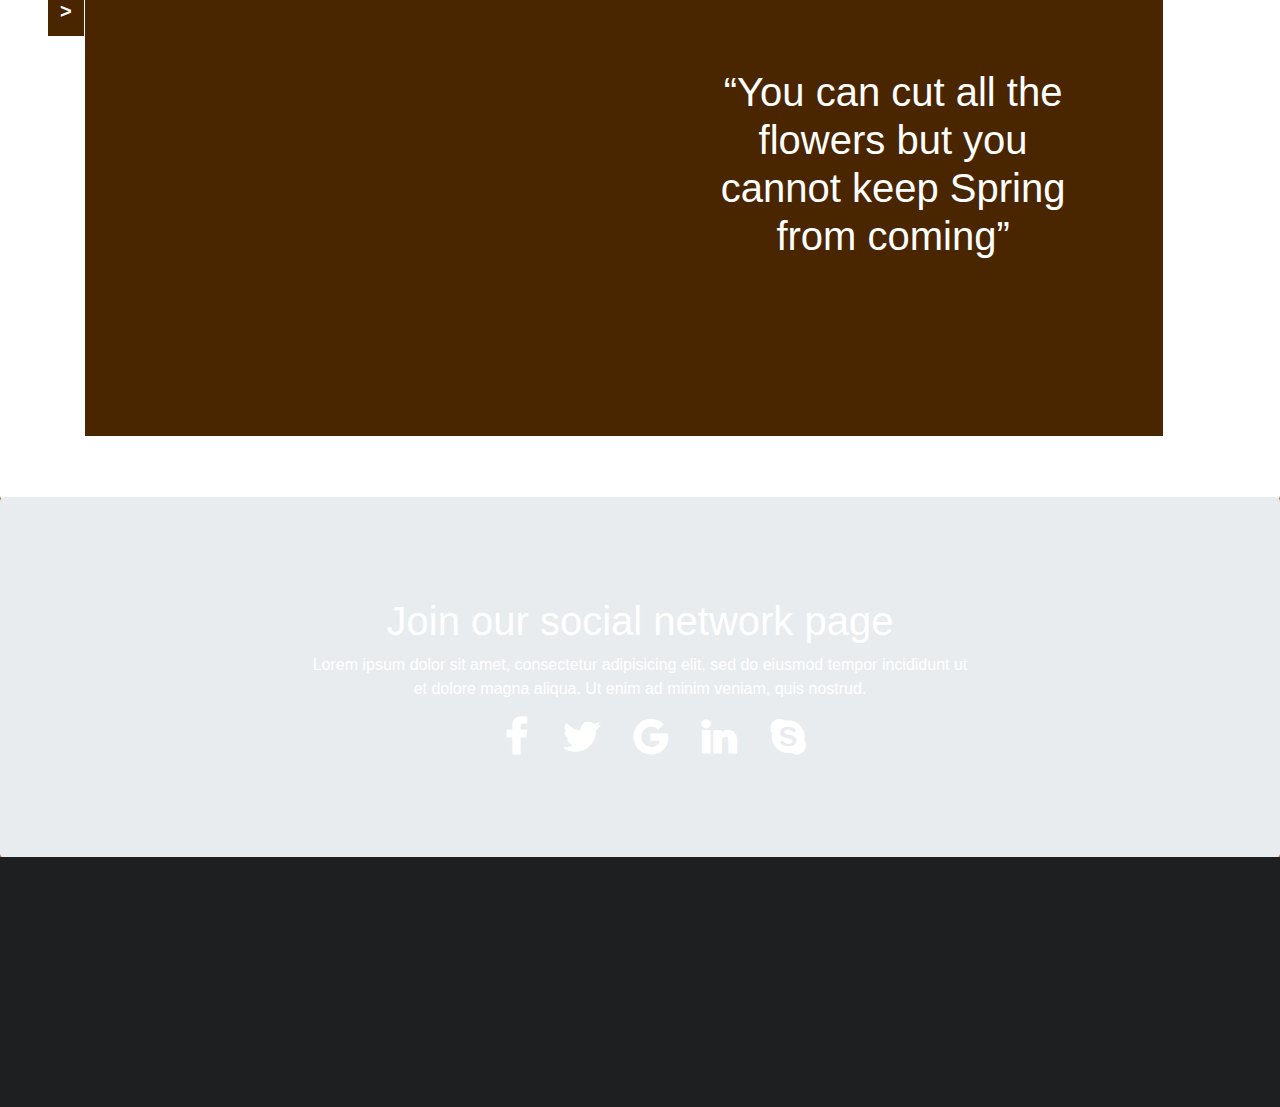
==== commit 709a9783: "Add files via upload" ====
--- a/index.html
+++ b/index.html
@@ -1,946 +1,441 @@
-
-<html>
-<head>
-  <title>index</title>
-  
-  <link rel="stylesheet" href="https://maxcdn.bootstrapcdn.com/bootstrap/4.1.0/css/bootstrap.min.css">
-
-<!-- jQuery library -->
-<script src="https://ajax.googleapis.com/ajax/libs/jquery/3.3.1/jquery.min.js"></script>
- <link rel="stylesheet" href="https://cdnjs.cloudflare.com/ajax/libs/font-awesome/4.7.0/css/font-awesome.min.css">
-
-<!-- Popper JS -->
-<script src="https://cdnjs.cloudflare.com/ajax/libs/popper.js/1.14.0/umd/popper.min.js"></script>
-<link href="https://cdnjs.cloudflare.com/ajax/libs/animate.css/3.5.2/animate.min.css" rel="stylesheet" media="all">
-<!-- Latest compiled JavaScript -->
-<script src="https://maxcdn.bootstrapcdn.com/bootstrap/4.1.0/js/bootstrap.min.js"></script>
-  <script src="https://cdnjs.cloudflare.com/ajax/libs/wow/1.1.2/wow.min.js"></script>
-<style>
-  body{
-    background:#B18857;
-
-    /* Set a specific height */
-    height: 500px; 
-
-    /* Create the parallax scrolling effect */
-    background-attachment: fixed;
-    background-position: center;
-    background-repeat: no-repeat;
-    background-size: cover;
-  }
-
-.baner12{
-  color:white;
-  padding:15%;
-   background-image:url("https://images.unsplash.com/photo-1485855736111-106f12a0dfcb?ixlib=rb-0.3.5&ixid=eyJhcHBfaWQiOjEyMDd9&s=6dd55da7f84db7305c231cc9969cc3ee&w=1000&q=80")!important;
-   background-attachment: fixed;
-    background-position: center;
-    background-repeat: no-repeat;
-    background-size: cover;
-   border-radius:5px;
-  
-}
-.parentbanner{
-  background:white !important;
-  padding-top:40px;
-  
-  
-}
-
-
-.mymessage{
-  background:#B18857;
-  color:white;
-  padding:100px;
-}
-
-.mar{
-padding:30px;
- color:white;
-  width:100%;
-
-  background-image:url("https://s-media-cache-ak0.pinimg.com/originals/1f/5d/67/1f5d676f7fe056acb80cf6e47fc1180b.jpg")!important;
-   background-attachment: fixed;
-    background-position: center;
-    background-repeat: no-repeat;
-    background-size: cover;
- 
-}
-.mar p{
-  font-size:20px;
-  font-weight:bold;
-  text-align:left;
-  
-}
-.mar h1{
-  margin-top:5px;
-  text-align:right;
-  font-weight:bold;
-}
-.headersubline{
-  color:grey;
-}
-.ourservice{
-  
-  padding-top:10px;
-}
-.card-body a{
-  background-color:#505050 ;
-  border:none !important;
-  text-decoration:none !important;
-  color:white !important;
-}
-.card-body a:hover{
- background-color:#F1373A ;
-}
-.ourservice  p{
-  color:brown;
-  
-}
-.ourservice :hover{
-  
-}
-.c1{
-  padding-top:20px;
-  background:white;
-  
-}
-.J1{
-  background:white !important;
-}
-.J1 div{
-  padding-left:5px ;
-}
-.bs-slider{
-    overflow: hidden;
-     height: 500px;
-    position: relative;
-  
-    background: #000000;
-  margin-top:100px;
-  z-index:2;
-  
-}
-.bs-slider img{
-  animation: zoomin 35s ease-in infinite;
-  transition: all 2s ease-in-out;
-}
- @keyframes zoomin {
-   0% {transform: scale(1);}
-   25% {transform: scale(1.25);
-   }
-   50% {transform: scale(1.5);
-   }
-   75% {transform: scale(1.25);
-   }
-   100% {transform: scale(1);}
- }
-.bs-slider .bs-slider-overlay {
-    position: absolute;
-    top: 0px;
-    left: 0;
-    width: 100%;
-    height: 100%;
-    background-color: rgba(0, 0, 0, 0.4);
-}
-
-
- 
-
-
-/********************
-*****Slide effect
-**********************/
-
-
-
-
-.slide_style_left {
-    text-align: center !important;
-}
-.slide_style_right {
-    text-align: center !important;
-}
-.slide_style_center {
-    text-align: center !important;
-}
-.icon a{
-  font-size:40px;
-  color:white;
-  margin-left:30px;
-  font-weight:bold;
-}
-.icon a:hover{
-  text-decoration:none;
-  color:#B18857;
-}
-.slide-text {
-    left: 0;
-    top: 35%;
-    right: 0;
-    margin: auto;
-    padding: 10px;
-    position: absolute;
-    text-align: left;
-    padding: 10px 85px;
-    
-}
-
-.slide-text > h1 {
-    
-    padding: 0;
-    color: #ffffff;
-    font-size: 70px;
-    font-style: normal;
-    line-height: 84px;
-    margin-bottom: 30px;
-    letter-spacing: 1px;
-    display: inline-block;
-    
-}
-
-.slide-text > p {
-    padding: 0;
-    color: #ffffff;
-    font-size: 20px;
-    line-height: 24px;
-    font-weight: 300;
-    margin-bottom: 40px;
-    letter-spacing: 1px;
-    -webkit-animation-delay: 1.1s;
-    animation-delay: 1.1s;
-}
-.slide-text > a.btn-default{
-    color: #000;
-    font-weight: 400;
-    font-size: 13px;
-    line-height: 15px;
-    margin-right: 10px;
-    text-align: center;
-    padding: 17px 30px;
-    white-space: nowrap;
-    letter-spacing: 1px;
-    display: inline-block;
-    border: none;
-    text-transform: uppercase;
-    -webkit-animation-delay: 2s;
-    animation-delay: 2s;
-    -webkit-transition: background 0.3s ease-in-out, color 0.3s ease-in-out;
-    transition: background 0.3s ease-in-out, color 0.3s ease-in-out;
-
-}
-
-.slide-text > a:hover,
-.slide-text > a:active {
-    color: #ffffff;
-    background: #222222;
-    -webkit-transition: background 0.5s ease-in-out, color 0.5s ease-in-out;
-    transition: background 0.5s ease-in-out, color 0.5s ease-in-out;
-    
-}
-.jumbotron ,.jumbotron-fluid{
-  border-radius:none !important;
-}
-.promise{
-  color:white;
-  background-image:url("http://idolza.com/a/f/b/beauty-wood-design-and-decor-ideas-plank-category-new-reclaimed-furniture_wood-walls_free-room-design-planner-modern-living-front-porch-decorating-ideas-for-fall-how-to-m.jpg")!important;
-   background-attachment: fixed;
-    background-position: center;
-    background-repeat: no-repeat;
-    background-size: cover;
-  padding:100px 10px 100px 10px !important;
-  margin-top:-35px;
-   opacity: 1;
-}
-.card{
-  border:none !important;
-}
-.banner2{
-  
-  background:white !important;
-}
-.banner-footer {
-  color:white;
-}
-.upic {
- background:transparent;
-  height:65px;
-  width:65px;
-  
-  text-algin:center;
-  color:white;
-  font-size:40px !important;
-  font-weight:bold !important;
-}
-.upic:hover{
-  opacity:0.2;
-
-  
-  
-}
-.banner-footer{
-  
-  height:150px;
-  background:transparent;
-  
-  
-  
-}
-.menu1{
-  display:none;
-  
-}
-.bounce{
-  animation-iteration-count:infinte !important;
-}
-.banner-footer p{
-  padding:10px;
-}
-.banner-footer p i{
-  color:red;
-  font-size:30px;
-}
-
-
-
-/*------------------------------------------------------*/
-/* RESPONSIVE
-/*------------------------------------------------------*/
-
-@media (max-width: 991px) {
-    .slide-text h1 {
-        font-size: 40px;
-        line-height: 50px;
-        
-    }
-    .slide-text > p {
-
-        font-size: 18px;
-    }
-}
-
-
-/*---------- MEDIA 480px ----------*/
-@media  (max-width: 768px) {
-    .slide-text {
-        padding: 10px 50px;
-       top: 15%;
-    }
-  .mymessage{
-  
-  padding:60px;
-}
-  .ourservice{
-    -webkit-box-shadow: 0px 4px 19px 2px rgba(199,193,199,1);
--moz-box-shadow: 0px 4px 19px 2px rgba(199,193,199,1);
-box-shadow: 0px 4px 19px 2px rgba(199,193,199,1);
-  margin-left:5px;
-  }
-    .slide-text h1 {
-        font-size: 45px;
-        line-height: 40px;
-        margin-bottom: 10px;
-    }
-    .slide-text > p {
-        font-size: 30px;
-        line-height: 30px;
-        
-      margin-top:5px;
-    }
-    .control-round .carousel-control{
-        display: none;
-    }
-  .line1{
-   display:none !important;
-      }
-  .bs-slider{
-    height:300px;
-  }
-
-}
-@media  (max-width: 480px) {
-    .slide-text {
-        padding: 10px 30px;
-      top:10%;
-    }
-  .mymessage{
-  
-  padding:40px;
-}
-    .slide-text h1 {
-        font-size: 35px;
-        line-height: 25px;
-        margin-bottom: 5px;
-    }
-    .slide-text > p {
-        font-size: 20px;
-        line-height: 20px;
-        margin-top:px;
-    }
-    .slide-text > a.btn-default, 
-    .slide-text > a.btn-primary {
-        font-size: 20px;
-        line-height: 10px;
-        margin-right: 10px;
-        text-align: center;
-        padding: 10px 15px;
-    }
-    .indicators-line > .carousel-indicators{
-        display: none;
-    }
-  .line1{
-   display:none !important;
-      }
-  .bs-slider{
-    height:200px;
-  }
-  
-  
-}
- /* css for side image slider*/
-.c1{
-position:relative;
-}
-.slide1{
-height:300px;
-    background-repeat: no-repeat;
-    background-size: cover;
-   
-  
-}
-.button{
-  height:100px;
-   width:50px;
-  position:absolute;
-  top:19.50px;
- margin-left:82%;
-  z-index:3;
-}
-
-.button button{
-  background:rgb(74, 38, 0);
-  padding:10px 12px 10px 12px;
-  color:white;
-  font-weight:bold;
-  border:none;
-  font-size:20px;
-}
-.carousel-inner{
-  background:#4A2600;
-
-}
-.Text-slide{
-  padding: 32px 20px 32px 32px;
-  height:140px;
-  color:white;
-  background: #4A2600;
- } 
-.slid1{
-  margin-left:0px;
-  
-}
-.slid1 h1{
-  font-size:20px;
-}
-    
-
-@media (min-width:1080px){
-  .slid1{
-    margin-left:-2.8%  ;
-    
-  }
-  .slid1 h1{
-  font-size:40px;
-}
-  .Text-slide{
-  padding: 132px 80px 132px 80px;
-  height:500px;
-  background: #4A2600;
-}
-.button{
-  height:80px;
-  width:50px;
-  position: absolute;
-  top:15.45px;
-  margin-left:-3.25%;
-  
-
-}
-.slide1{
-  height:500px;
-}
-  
-}
-  .j5{
-    
-    padding:30px 20px 5px 5px;
-    border-raduis:none;
-    
-    font-weight:bold;
-     
-  }
-  .j4{
-    color:brown;
-    background:white !important;
-    padding:10px;
-    border-raduis:none;
-    margin-top:-33px !important;
-    
-  }
-
-
-
-.navbg{
-  background-color:#B18857!important ;
-    /*-webkit-box-shadow: -2px -1px 38px -1px rgba(133,129,133,1);
--moz-box-shadow: -2px -1px 38px -1px rgba(133,129,133,1);
-  box-shadow: -2px -1px 38px -1px rgba(133,129,133,1);*/
-  transition: padding 1.5s;
-  transition-timing-function:ease-in-out;
-  }
-  .pad{
-    padding-top:25px;
-  }
-  
-.navbg a{
-  color:white;
-
-}
-.navbg li{
-  transition:  background-color 1.2s;
-}
-.menu{
-  height:30px;
-  width: 30px;
-}
-.navbg li:hover{
-  background-color:rgba(187,156,97,1);
-  
-}
-.navbg li:hover a{
-  color:white;
-  
-  }
-  .home,.home a{
-    background-color:rgba(187,156,97,1);;
-    color:white !important;
-  }
-  .on:focus{
-    outline:none;}
-  .h-100{
-    height:500px !important;
-  }
-  .seviceSpan{
-    font-size:40px;
-    height:150px;
-    width:150px;
-   font-weight:bold;
-    color:white;
-    border:none !important;
-    background-color:#6B2504 ; 
-}
-  .seviceSpan:hover{
-    background-color: #320a0a;
-    color:white;
-  }
-</style>
-</head>
-<body>
-<nav class="navbar  navbar-expand-md navbg fixed-top pl-5 pad pb-1 "id="nav1">
-  <!-- Brand -->
-  
-
-  <!-- Toggler/collapsibe Button -->
-  <a class="navbar-brand " href="#"><img src ="https://livedemo00.template-help.com/wt_50865/img/logo.png"style="width:200px" ></a>
-  <button class="navbar-toggler p-0 on "type="button" data-toggle="collapse" data-target="#collapsibleNavbar">
-<img class="menu"src="[data-uri]" />
-    <img  class="menu1"src="[data-uri]" >
-  </button>
-
-  <!-- Navbar links -->
-  <div class="collapse navbar-collapse " id="collapsibleNavbar">
-    
-    <ul class="navbar-nav ml-auto pt-2 m-1 pr-5 ">
-      <li class="nav-item pl-3 pr-3 m-1 home p-1">
-        <a class="nav-link p-2 " href="#">Home</a>
-      </li>
-      <li class="nav-item pl-3 pr-2 m-1 p-1">
-        <a class="nav-link" href="#">About</a>
-      </li>
-      <li class="nav-item pl-3 pr-2 m-1 p-1">
-        <a class="nav-link" href="#">Product</a>
-      </li> 
-       <li class="nav-item pl-3 pr-2 m-1 p-1">
-        <a class="nav-link" href="#">Scope of Service</a>
-      </li>
-       <li class="nav-item pl-3 pr-2 m-1 p-1">
-        <a class="nav-link" href="#">Contacts</a>
-      </li>
-    </ul>
-  </div> 
-</nav>
-  <div id="bootstrap-touch-slider" class="carousel bs-slider slide  " data-ride="carousel" data-pause="false" data-interval="4000" >
-
-            <!-- Indicators -->
-            <ol class="carousel-indicators line1">
-                <li data-target="#bootstrap-touch-slider" data-slide-to="0" class="active"></li>
-                <li data-target="#bootstrap-touch-slider" data-slide-to="1"></li>
-                <li data-target="#bootstrap-touch-slider" data-slide-to="2"></li>
-            </ol>
-
-            <!-- Wrapper For Slides -->
-            <div class="carousel-inner" role="listbox">
-
-                <!-- Third Slide -->
-                <div class="carousel-item active">
-
-                    <!-- Slide Background -->
-                    <img src="http://timbercompany.ancorathemes.com/wp-content/uploads/2016/07/01_home-1-slide-1.jpg" alt="no image"  class="d-block w-100 h-100"/>
-                    <div class="bs-slider-overlay"></div>
-
-                    <div class="container">
-                        <div class="row">
-                            <!-- Slide Text Layer -->
-                            <div class="slide-text slide_style_left">
-                                <h1 class="animated fadeIn">Bootstrap Carousel</h1>
-                                <p class="animated fadeIn">write content</p>
-                               
-                            </div>
-                        </div>
-                    </div>
-                </div>
-                <!-- End of Slide -->
-
-                <!-- Second Slide -->
-                <div class="carousel-item">
-
-                    <!-- Slide Background -->
-                    <img src="https://ak2.picdn.net/shutterstock/videos/32585722/thumb/1.jpg" alt="Bootstrap Touch Slider"  class="d-block w-100 h-100"/>
-                    <div class="bs-slider-overlay"></div>
-                    <!-- Slide Text Layer -->
-                    <div class="slide-text slide_style_center">
-                        <h1 class="animated fadeIn">Bootstrap  slider</h1>
-                        <p class="animated fadeIn">Make Bootstrap Better together.</p>
-                        
-                    </div>
-                </div>
-                <!-- End of Slide -->
-
-                <!-- Third Slide -->
-                <div class="carousel-item">
-
-                    <!-- Slide Background -->
-                    <img src="https://cdn.wallpapersafari.com/37/61/9a3vY8.jpg" alt="no image"  class=" d-block w-100 h-100"/>
-                    <div class="bs-slider-overlay"></div>
-                    <!-- Slide Text Layer -->
-                    <div class="slide-text slide_style_right">
-                        <h1 class="animated fadeIn" >Beautiful Animations</h1>
-                        <p class="animated fadeIn">Lots of css3 Animations to make slide beautiful .</p>
-                       
-                    </div>
-                </div>
-                <!-- End of Slide -->
-
-
-            </div><!-- End of Wrapper For Slides -->
-
-            <!-- Left Control -->
-<!--<a class="carousel-control-prev" href="#bootstrap-touch-slider" role="button" data-slide="prev">
-    <span class="carousel-control-prev-icon" aria-hidden="true"></span>
-    <span class="sr-only">Previous</span>
-  </a>
-  <a class="carousel-control-next" href="#bootstrap-touch-slider" role="button" data-slide="next">
-    <span class="carousel-control-next-icon" aria-hidden="true"></span>
-    <span class="sr-only">Next</span>
-  </a>-->
-
-        </div>
- <div class="jumbotron-fluid mymessage">
-   <center><h1>Message From The Owner</h1></center>
-  </div>
-  <div class="jumbotron-fluid wow fadeIn mar "data-wow-duration="0.5s">
-    <div class="container">
-  <div class="row">
-    <div class="col-lg-3 "  >
-    
-
-        <h1 style="color:#F5F5DC">Welcome!</h1></div>
-    <div class="col-lg-9">
-      <p> Our Company is the largest Toll Processor in the USA and is unique in being able to offer a "one stop shop" service for SCS, pickling and oiling in coil form together with slitting, decoiling and wire rod pickling. </p>
-    </div>
-  </div>
-      </div></div>
-  <div class="container-fluid c1">
-    <div class="jumbotron J1 pb-4 ">
-     
-  <h1>Our Services</h1>
-       <div>
-         <p><b> Understanding steel processing </b></p><p class="headersubline">
-Students of steel processing may be interested in our brief descriptions of each of our main steel processing machines, which you can find by clicking below.</p>
-      </div>
-    <div class="container">
-    <div class="row mt-5  pt-2">
-      <div class="col-md-4 ourservice wow fadeIn mt-3" data-wow-duration="1s" >
-        <center><button class=" seviceSpan pl-1 on rounded-circle">01</button>
-          <h3><b> Understanding steel processing </b></h3>
-          <p>
-Students of steel processing may be interested in our brief descriptions of each of our main steel processing machines, which you can find by clicking below.</p>
-          <button class="btn btn-danger"> Read more</button></center>
-      </div>
-       <div class="col-md-4 mt-3 wow fadeIn ourservice" data-wow-duration="1s">
-        <center><button class=" seviceSpan pl-1 on rounded-circle">02</button>
-        <h3><b> Understanding steel processing </b></h3><p>
-Students of steel processing may be interested in our brief descriptions of each of our main steel processing machines, which you can find by clicking below.</p>
-       <button class="btn btn-danger"> Read more</button></center>
-      </div>
-       <div class="col-md-4 mt-3 wow fadeIn ourservice" data-wow-duration="1s">
-        <center><button class=" seviceSpan pl-1 on rounded-circle">03</button>
-          <h3><b> Understanding steel processing </b></h3><p>
-Students of steel processing may be interested in our brief descriptions of each of our main steel processing machines, which you can find by clicking below.</p>
-          <button class="btn btn-danger"> Read more</button></center>
-       
-      </div>
-      
-      
-      </div>
-      </div></div></div>
-  <div class="jumbotron-fluid pt-0 promise">
-    <div class="container">
-      <div class="row banner wow fadeIn" data-wow-duration="1s">
-        <div class="col-lg-4 mt-4">
-          <center>
-            <img src="https://livedemo00.template-help.com/wt_50865/img/page1_icon1.png">
-            <h3>
-              Nice Processing
-            </h3>
-            <p>lorem epsum catilo cashio declarte romni filato itlaico</p>
-         
-              </center>
-        </div>
-        <div class="col-lg-4 mt-4">
-          <center>
-            <img src="https://livedemo00.template-help.com/wt_50865/img/page1_icon1.png">
-            <h3>
-              Nice Processing
-            </h3>
-            <p>lorem epsum catilo cashio declarte romni filato itlaico</p>
-         
-              </center>
-        </div>
-        <div class="col-lg-4 mt-4">
-          <center>
-            <img src="https://livedemo00.template-help.com/wt_50865/img/page1_icon1.png">
-            <h3>
-              Nice Processing
-            </h3>
-            <p>lorem epsum catilo cashio declarte romni filato itlaico</p>
-         
-              </center>
-        </div>
-      </div>
-    </div>
-  </div>
-  <div class="jumbotron-fluid parentbanner">
-    <div class="container baner12">
-      <center>
-        <h1><q>lorem epsum catilo mian oyegostmasi </q></h1>
-        
-        
-      </center>
-      
-      
-      
-    </div>
-    </div>
-      
-  <div class="jumbotron-fluid ">
-    <div class="jumbotron banner2">
-      <h1 style="color:rgb(207, 167, 110)">Our Products</h1>
-      <div class="container">
-        <div class="row">
-          <div class="col-md-4 mt-2">
-            
-  
-  <div class="card wow fadeIn" data-wow-duration="1s">
-    <img class="card-img-top" src="http://ak9.picdn.net/shutterstock/videos/5939879/thumb/1.jpg" alt="Card image" style="width:100%">
-    <div class="card-body">
-      <h4 class="card-title">John Doe</h4>
-      <p class="card-text">Some example text some example text. John Doe is an architect and engineer</p>
-      <a href="#" class="btn ">See Profile</a>
-    </div>
-  
-            </div></div>
-                    <div class="col-md-4 mt-2">
-            
-  
-  <div class="card wow fadeIn" data-wow-duration="1s">
-    <img class="card-img-top" src="http://ak9.picdn.net/shutterstock/videos/5939879/thumb/1.jpg" alt="Card image" style="width:100%">
-    <div class="card-body">
-      <h4 class="card-title">John Doe</h4>
-      <p class="card-text">Some example text some example text. John Doe is an architect and engineer</p>
-      <a href="#" class="btn ">See Profile</a>
-    </div>
-  
-            </div></div>
-                    <div class="col-md-4 mt-2">
-            
-  
-  <div class="card wow fadeIn" data-wow-duration="1s">
-    <img class="card-img-top" src="http://ak9.picdn.net/shutterstock/videos/5939879/thumb/1.jpg" alt="Card image" style="width:100%">
-    <div class="card-body">
-      <h4 class="card-title">John Doe</h4>
-      <p class="card-text">Some example text some example text. John Doe is an architect and engineer</p>
-      <a href="#" class="btn ">See Profile</a>
-    </div>
-  
-            </div></div>
-        </div></div></div></div>
-  <!-- img side text slider-->
-  
-    
-  
-  
-  <div class="jumbotron j4">
-    <center><h1> Image side text slider </h1></center>
-    <div class="container c1">
-      <div class="button">
-  <button class="left"><</button>
-
-        <button class="right">></button>
-  
-        </div>
-  <div class="row ">
-    <div class="col-lg-6 slid">
-<div id="carouselExampleSlidesOnly1" class="carousel slide " data-ride="carousel" data-interval="4000" data-pause="false">
-  <div class="carousel-inner " role="listbox">
-    <div class="carousel-item  active">
-      
-      <div class="container-fluid slide1  d-block" style=" background-image:url('https://www.hdwallpapers.in/walls/autumn_bench-HD.jpg');
-  
-   "></div>
-    </div>
-    <div class="carousel-item">
-      <div class="container-fluid slide1 d-block" style=" background-image:url('https://www.hd-wallpapersdownload.com/script/new-wallpaper/desktop-hd-free-full-moon-images.jpg');
-  
-   "></div>
-    </div>
-    <div class="carousel-item">
-     <div class="container-fluid slide1 d-block" style=" background-image:url('https://i.ndtvimg.com/i/2018-02/teddy-day-images-pexels-650_650x400_61518152570.jpg');
-  
-   "></div>
-    </div>
-  </div>
-</div></div>
-<div class="col-lg-6 slid1">
-<div id="carouselExampleSlidesOnly2" class="carousel slide" data-ride="carousel"  data-interval="4010" data-pause="false">
-  <div class="carousel-inner" role="listbox">
-    <div class="carousel-item animated Text-slide slideInLeft active">
-      
-               <center><h1 class="animated  slideInLeft "><q>You can cut all the flowers but you cannot keep Spring from coming</q></h1></center></div>
-    <div class="carousel-item animated slideInLeft Text-slide">
-               <center><h1 class="animated  slideInLeft"><q>You can either see yourself as a wave in the ocean or you can see yourself as the ocean</q></h1></center>
-    </div>
-    <div class="carousel-item animated slideInLeft Text-slide">
-               <center><h1 class="animated  slideInLeft"><q>I love making new friends and I respect people for a lot of different reasons.</q></h1></center>
-    </div>
-  </div>
-  </div></div></div></div>
-        
-</div>
-
-  
-  <!--end  of it slider-->
-  
-  
-  
-  
-  
-  
-  
-  
-  
-  
-   <div class="jumbotron-fluid ">
-    <div class="jumbotron banner3 promise">
-      <center>
-        <h1>Join our social network page</h1>
-        <p>Lorem ipsum dolor sit amet, consectetur adipisicing elit, sed do eiusmod tempor incididunt ut <br>
-          et dolore magna aliqua. Ut enim ad minim veniam, quis nostrud.</p>
-       
-        <div class="icon">
- <a href="#" class="fa fa-facebook"></a>
-<a href="#" class="fa fa-twitter"></a>
-<a href="#" class="fa fa-google"></a>
-<a href="#" class="fa fa-linkedin"></a>
-<a href="#" class="fa fa-skype"></a>
-        </div></center>
-     </div></div>
-   <div class="jumbotron-fluid banner-footer " >
-     
-     <center>
-       <div class="wow  fadeIn" data-wow-duration="1.5s">
-     <h1>CopyRight</h1>
-       
-       <button class="rounded-circle on upic btn ml-5 scrollToTop"><i class="fa fa-angle-up"></i></button>
-       
-     
-         <p >Made With <i class="fa wow pulse infinite fa-heart"></i> by Hunny</p> </div></center>
-  </div>
-       
- <script>
-   $(".left").click(function(){
-    $("#carouselExampleSlidesOnly1").carousel("prev");
-    $("#carouselExampleSlidesOnly2").carousel("prev");
-});
- $(".right").click(function(){
-    $("#carouselExampleSlidesOnly2").carousel("next");
-    $("#carouselExampleSlidesOnly1").carousel("next");
-});
-$(document).ready(function(){
- $(window).scroll(function() {
-   if ($(document).scrollTop() > 10) {
-      $("#nav1").css("padding-top", "5px");
-      
-
-   } else {
-
-     $("#nav1").css("padding-top", "40px");
- }
- });     
-// Instantiate the Bootstrap carousel
-$('.scrollToTop').click(function(){
-    $('html, body').animate({scrollTop : 0},800);
-    return false;
-  });
-
-new WOW().init();
-// for every slide in carousel, copy the next slide's item in the slide.
-// Do the same for the next, next item.
-   
-   
-   
-   
-   
-
-$(".menu").click(function(){
-  $(this).hide(10);
-  $(".menu1").show(10);
-}); 
-   $(".menu1").click(function(){
-  $(this).hide(10);
-  $(".menu").show(10);
-});
-   
-     
-   
-   
-});// Instantiate the Bootstrap carousel
-
-
-
- </script>
-</body>
-
-
-
-</html>
+
+<html>
+<head>
+  <title>index</title>
+  <link rel="stylesheet" href="main.css">
+</script>
+   <link rel="stylesheet" href="https://cdnjs.cloudflare.com/ajax/libs/font-awesome/4.7.0/css/font-awesome.min.css">
+  <link rel="stylesheet" href="https://maxcdn.bootstrapcdn.com/bootstrap/4.1.0/css/bootstrap.min.css">
+
+<!-- jQuery library -->
+<script src="https://ajax.googleapis.com/ajax/libs/jquery/3.3.1/jquery.min.js"></script>
+  <script src="main.js">
+
+<!-- Popper JS -->
+<script src="https://cdnjs.cloudflare.com/ajax/libs/popper.js/1.14.0/umd/popper.min.js"></script>
+<link href="https://cdnjs.cloudflare.com/ajax/libs/animate.css/3.5.2/animate.min.css" rel="stylesheet" media="all">
+<!-- Latest compiled JavaScript -->
+<script src="https://maxcdn.bootstrapcdn.com/bootstrap/4.1.0/js/bootstrap.min.js"></script>
+  <script src="https://cdnjs.cloudflare.com/ajax/libs/wow/1.1.2/wow.min.js"></script>
+<style>
+  body{
+    background:#B18857;
+
+    /* Set a specific height */
+    height: 500px; 
+
+    /* Create the parallax scrolling effect */
+    background-attachment: fixed;
+    background-position: center;
+    background-repeat: no-repeat;
+    background-size: cover;
+  }
+.navbg{
+  background-color:#B18857!important ;
+    /*-webkit-box-shadow: -2px -1px 38px -1px rgba(133,129,133,1);
+-moz-box-shadow: -2px -1px 38px -1px rgba(133,129,133,1);
+  box-shadow: -2px -1px 38px -1px rgba(133,129,133,1);*/
+  transition: padding 1.5s;
+  transition-timing-function:ease-in-out;
+  }
+  .pad{
+    padding-top:25px;
+  }
+  
+.navbg a{
+  color:white;
+
+}
+.navbg li{
+  transition:  background-color 1.2s;
+}
+.menu{
+  height:30px;
+  width: 30px;
+}
+.navbg li:hover{
+  background-color:rgba(187,156,97,1);
+  
+}
+.navbg li:hover a{
+  color:white;
+  
+  }
+  .home,.home a{
+    background-color:rgba(187,156,97,1);;
+    color:white !important;
+  }
+  .on:focus{
+    outline:none;}
+  .h-100{
+    height:500px !important;
+  }
+  .seviceSpan{
+    font-size:40px;
+    height:150px;
+    width:150px;
+   font-weight:bold;
+    color:white;
+    border:none !important;
+    background-color:#6B2504 ; 
+}
+  .seviceSpan:hover{
+    background-color: #320a0a;
+    color:white;
+  }
+</style>
+</head>
+<body>
+<nav class="navbar  navbar-expand-md navbg fixed-top pl-5 pad pb-1 "id="nav1">
+  <!-- Brand -->
+  
+
+  <!-- Toggler/collapsibe Button -->
+  <a class="navbar-brand " href="#"><img src ="https://livedemo00.template-help.com/wt_50865/img/logo.png"style="width:200px" ></a>
+  <button class="navbar-toggler p-0 on "type="button" data-toggle="collapse" data-target="#collapsibleNavbar">
+<img class="menu"src="[data-uri]" />
+    <img  class="menu1"src="[data-uri]" >
+  </button>
+
+  <!-- Navbar links -->
+  <div class="collapse navbar-collapse " id="collapsibleNavbar">
+    
+    <ul class="navbar-nav ml-auto pt-2 m-1 pr-5 ">
+      <li class="nav-item pl-3 pr-3 m-1 home p-1">
+        <a class="nav-link p-2 " href="#">Home</a>
+      </li>
+      <li class="nav-item pl-3 pr-2 m-1 p-1">
+        <a class="nav-link" href="#">About</a>
+      </li>
+      <li class="nav-item pl-3 pr-2 m-1 p-1">
+        <a class="nav-link" href="#">Product</a>
+      </li> 
+       <li class="nav-item pl-3 pr-2 m-1 p-1">
+        <a class="nav-link" href="#">Scope of Service</a>
+      </li>
+       <li class="nav-item pl-3 pr-2 m-1 p-1">
+        <a class="nav-link" href="#">Contacts</a>
+      </li>
+    </ul>
+  </div> 
+</nav>
+  <div id="bootstrap-touch-slider" class="carousel bs-slider slide  " data-ride="carousel" data-pause="false" data-interval="4000" >
+
+            <!-- Indicators -->
+            <ol class="carousel-indicators line1">
+                <li data-target="#bootstrap-touch-slider" data-slide-to="0" class="active"></li>
+                <li data-target="#bootstrap-touch-slider" data-slide-to="1"></li>
+                <li data-target="#bootstrap-touch-slider" data-slide-to="2"></li>
+            </ol>
+
+            <!-- Wrapper For Slides -->
+            <div class="carousel-inner" role="listbox">
+
+                <!-- Third Slide -->
+                <div class="carousel-item active">
+
+                    <!-- Slide Background -->
+                    <img src="http://timbercompany.ancorathemes.com/wp-content/uploads/2016/07/01_home-1-slide-1.jpg" alt="no image"  class="d-block w-100 h-100"/>
+                    <div class="bs-slider-overlay"></div>
+
+                    <div class="container">
+                        <div class="row">
+                            <!-- Slide Text Layer -->
+                            <div class="slide-text slide_style_left">
+                                <h1 class="animated fadeIn">Bootstrap Carousel</h1>
+                                <p class="animated fadeIn">write content</p>
+                               
+                            </div>
+                        </div>
+                    </div>
+                </div>
+                <!-- End of Slide -->
+
+                <!-- Second Slide -->
+                <div class="carousel-item">
+
+                    <!-- Slide Background -->
+                    <img src="https://ak2.picdn.net/shutterstock/videos/32585722/thumb/1.jpg" alt="Bootstrap Touch Slider"  class="d-block w-100 h-100"/>
+                    <div class="bs-slider-overlay"></div>
+                    <!-- Slide Text Layer -->
+                    <div class="slide-text slide_style_center">
+                        <h1 class="animated fadeIn">Bootstrap  slider</h1>
+                        <p class="animated fadeIn">Make Bootstrap Better together.</p>
+                        
+                    </div>
+                </div>
+                <!-- End of Slide -->
+
+                <!-- Third Slide -->
+                <div class="carousel-item">
+
+                    <!-- Slide Background -->
+                    <img src="https://cdn.wallpapersafari.com/37/61/9a3vY8.jpg" alt="no image"  class=" d-block w-100 h-100"/>
+                    <div class="bs-slider-overlay"></div>
+                    <!-- Slide Text Layer -->
+                    <div class="slide-text slide_style_right">
+                        <h1 class="animated fadeIn" >Beautiful Animations</h1>
+                        <p class="animated fadeIn">Lots of css3 Animations to make slide beautiful .</p>
+                       
+                    </div>
+                </div>
+                <!-- End of Slide -->
+
+
+            </div><!-- End of Wrapper For Slides -->
+
+            <!-- Left Control -->
+<!--<a class="carousel-control-prev" href="#bootstrap-touch-slider" role="button" data-slide="prev">
+    <span class="carousel-control-prev-icon" aria-hidden="true"></span>
+    <span class="sr-only">Previous</span>
+  </a>
+  <a class="carousel-control-next" href="#bootstrap-touch-slider" role="button" data-slide="next">
+    <span class="carousel-control-next-icon" aria-hidden="true"></span>
+    <span class="sr-only">Next</span>
+  </a>-->
+
+        </div>
+ <div class="jumbotron-fluid mymessage">
+   <center><h1>Message From The Owner</h1></center>
+  </div>
+  <div class="jumbotron-fluid wow fadeIn mar "data-wow-duration="0.5s">
+    <div class="container">
+  <div class="row">
+    <div class="col-lg-3 "  >
+    
+
+        <h1 style="color:#F5F5DC">Welcome!</h1></div>
+    <div class="col-lg-9">
+      <p> Our Company is the largest Toll Processor in the USA and is unique in being able to offer a "one stop shop" service for SCS, pickling and oiling in coil form together with slitting, decoiling and wire rod pickling. </p>
+    </div>
+  </div>
+      </div></div>
+  <div class="container-fluid c1">
+    <div class="jumbotron J1 pb-4 ">
+     
+  <h1>Our Services</h1>
+       <div>
+         <p><b> Understanding steel processing </b></p><p class="headersubline">
+Students of steel processing may be interested in our brief descriptions of each of our main steel processing machines, which you can find by clicking below.</p>
+      </div>
+    <div class="container">
+    <div class="row mt-5  pt-2">
+      <div class="col-md-4 ourservice wow fadeIn mt-3" data-wow-duration="1s" >
+        <center><button class=" seviceSpan pl-1 on rounded-circle">01</button>
+          <h3><b> Understanding steel processing </b></h3>
+          <p>
+Students of steel processing may be interested in our brief descriptions of each of our main steel processing machines, which you can find by clicking below.</p>
+          <button class="btn btn-danger"> Read more</button></center>
+      </div>
+       <div class="col-md-4 mt-3 wow fadeIn ourservice" data-wow-duration="1s">
+        <center><button class=" seviceSpan pl-1 on rounded-circle">02</button>
+        <h3><b> Understanding steel processing </b></h3><p>
+Students of steel processing may be interested in our brief descriptions of each of our main steel processing machines, which you can find by clicking below.</p>
+       <button class="btn btn-danger"> Read more</button></center>
+      </div>
+       <div class="col-md-4 mt-3 wow fadeIn ourservice" data-wow-duration="1s">
+        <center><button class=" seviceSpan pl-1 on rounded-circle">03</button>
+          <h3><b> Understanding steel processing </b></h3><p>
+Students of steel processing may be interested in our brief descriptions of each of our main steel processing machines, which you can find by clicking below.</p>
+          <button class="btn btn-danger"> Read more</button></center>
+       
+      </div>
+      
+      
+      </div>
+      </div></div></div>
+  <div class="jumbotron-fluid pt-0 promise">
+    <div class="container">
+      <div class="row banner wow fadeIn" data-wow-duration="1s">
+        <div class="col-lg-4 mt-4">
+          <center>
+            <img src="https://livedemo00.template-help.com/wt_50865/img/page1_icon1.png">
+            <h3>
+              Nice Processing
+            </h3>
+            <p>lorem epsum catilo cashio declarte romni filato itlaico</p>
+         
+              </center>
+        </div>
+        <div class="col-lg-4 mt-4">
+          <center>
+            <img src="https://livedemo00.template-help.com/wt_50865/img/page1_icon1.png">
+            <h3>
+              Nice Processing
+            </h3>
+            <p>lorem epsum catilo cashio declarte romni filato itlaico</p>
+         
+              </center>
+        </div>
+        <div class="col-lg-4 mt-4">
+          <center>
+            <img src="https://livedemo00.template-help.com/wt_50865/img/page1_icon1.png">
+            <h3>
+              Nice Processing
+            </h3>
+            <p>lorem epsum catilo cashio declarte romni filato itlaico</p>
+         
+              </center>
+        </div>
+      </div>
+    </div>
+  </div>
+  <div class="jumbotron-fluid parentbanner">
+    <div class="container baner12">
+      <center>
+        <h1><q>lorem epsum catilo mian oyegostmasi </q></h1>
+        
+        
+      </center>
+      
+      
+      
+    </div>
+    </div>
+      
+  <div class="jumbotron-fluid ">
+    <div class="jumbotron banner2">
+      <h1 style="color:rgb(207, 167, 110)">Our Products</h1>
+      <div class="container">
+        <div class="row">
+          <div class="col-md-4 mt-2">
+            
+  
+  <div class="card wow fadeIn" data-wow-duration="1s">
+    <img class="card-img-top" src="http://ak9.picdn.net/shutterstock/videos/5939879/thumb/1.jpg" alt="Card image" style="width:100%">
+    <div class="card-body">
+      <h4 class="card-title">John Doe</h4>
+      <p class="card-text">Some example text some example text. John Doe is an architect and engineer</p>
+      <a href="#" class="btn ">See Profile</a>
+    </div>
+  
+            </div></div>
+                    <div class="col-md-4 mt-2">
+            
+  
+  <div class="card wow fadeIn" data-wow-duration="1s">
+    <img class="card-img-top" src="http://ak9.picdn.net/shutterstock/videos/5939879/thumb/1.jpg" alt="Card image" style="width:100%">
+    <div class="card-body">
+      <h4 class="card-title">John Doe</h4>
+      <p class="card-text">Some example text some example text. John Doe is an architect and engineer</p>
+      <a href="#" class="btn ">See Profile</a>
+    </div>
+  
+            </div></div>
+                    <div class="col-md-4 mt-2">
+            
+  
+  <div class="card wow fadeIn" data-wow-duration="1s">
+    <img class="card-img-top" src="http://ak9.picdn.net/shutterstock/videos/5939879/thumb/1.jpg" alt="Card image" style="width:100%">
+    <div class="card-body">
+      <h4 class="card-title">John Doe</h4>
+      <p class="card-text">Some example text some example text. John Doe is an architect and engineer</p>
+      <a href="#" class="btn ">See Profile</a>
+    </div>
+  
+            </div></div>
+        </div></div></div></div>
+  <!-- img side text slider-->
+  
+    
+  
+  
+  <div class="jumbotron j4">
+    <center><h1> Image side text slider </h1></center>
+    <div class="container c12">
+      <div class="button">
+  <button class="left"><</button>
+
+        <button class="right">></button>
+  
+        </div>
+  <div class="row ">
+    <div class="col-lg-6 slid">
+<div id="carouselExampleSlidesOnly1" class="carousel slide " data-ride="carousel" data-interval="4000" data-pause="false">
+  <div class="carousel-inner " role="listbox">
+    <div class="carousel-item  active">
+      
+      <div class="container-fluid slide1  d-block" style=" background-image:url('https://www.hdwallpapers.in/walls/autumn_bench-HD.jpg');
+  
+   "></div>
+    </div>
+    <div class="carousel-item">
+      <div class="container-fluid slide1 d-block" style=" background-image:url('https://www.hd-wallpapersdownload.com/script/new-wallpaper/desktop-hd-free-full-moon-images.jpg');
+  
+   "></div>
+    </div>
+    <div class="carousel-item">
+     <div class="container-fluid slide1 d-block" style=" background-image:url('https://i.ndtvimg.com/i/2018-02/teddy-day-images-pexels-650_650x400_61518152570.jpg');
+  
+   "></div>
+    </div>
+  </div>
+</div></div>
+<div class="col-lg-6 slid1">
+<div id="carouselExampleSlidesOnly2" class="carousel slide" data-ride="carousel"  data-interval="4010" data-pause="false">
+  <div class="carousel-inner" role="listbox">
+    <div class="carousel-item animated Text-slide slideInLeft active">
+      
+               <center><h1 class="animated  slideInLeft "><q>You can cut all the flowers but you cannot keep Spring from coming</q></h1></center></div>
+    <div class="carousel-item animated slideInLeft Text-slide">
+               <center><h1 class="animated  slideInLeft"><q>You can either see yourself as a wave in the ocean or you can see yourself as the ocean</q></h1></center>
+    </div>
+    <div class="carousel-item animated slideInLeft Text-slide">
+               <center><h1 class="animated  slideInLeft"><q>I love making new friends and I respect people for a lot of different reasons.</q></h1></center>
+    </div>
+  </div>
+  </div></div></div></div>
+        
+</div>
+
+  
+  <!--end  of it slider-->
+  
+  
+  
+  
+  
+  
+  
+  
+  
+  
+   <div class="jumbotron-fluid ">
+    <div class="jumbotron banner3 promise">
+      <center>
+        <h1>Join our social network page</h1>
+        <p>Lorem ipsum dolor sit amet, consectetur adipisicing elit, sed do eiusmod tempor incididunt ut <br>
+          et dolore magna aliqua. Ut enim ad minim veniam, quis nostrud.</p>
+       
+        <div class="icon">
+ <a href="#" class="fa fa-facebook"></a>
+<a href="#" class="fa fa-twitter"></a>
+<a href="#" class="fa fa-google"></a>
+<a href="#" class="fa fa-linkedin"></a>
+<a href="#" class="fa fa-skype"></a>
+        </div></center>
+     </div></div>
+   
+     
+    <div class="container-fluid banner-footer ">
+      <center>
+       <div class="wow pt-4 fadeIn" data-wow-duration="1.5s">
+     <h1 >CopyRight</h1>
+       
+  <i class="fa pl-3 ml-4 pt-2 pb-2  fnone scrollToTop fa-angle-up"></i>
+       
+     
+         <p>Made  With  <i class="fa wow pulse infinite pl-1 fa-heart"></i> by Hunny</p> </div></>
+    </div>
+       
+        
+        
+  
+        
+
+
+
+
+
+</body>
+</html>--- a/main.css
+++ b/main.css
@@ -0,0 +1,470 @@
+.baner12{
+  color:white;
+  padding:200px;
+   background-image:url("https://images.unsplash.com/photo-1485855736111-106f12a0dfcb?ixlib=rb-0.3.5&ixid=eyJhcHBfaWQiOjEyMDd9&s=6dd55da7f84db7305c231cc9969cc3ee&w=1000&q=80")!important;
+   background-attachment: fixed;
+    background-position: center;
+    background-repeat: no-repeat;
+    background-size: cover;
+   border-radius:5px;
+  
+}
+.parentbanner{
+  background:white !important;
+  padding:50px 50px 20px 50px;
+  
+  
+}
+
+
+.mymessage{
+  background:#B18857;
+  color:white;
+  padding:100px;
+}
+
+.mar{
+padding:100px;
+ color:white;
+  width:100%;
+
+  background-image:url("https://s-media-cache-ak0.pinimg.com/originals/1f/5d/67/1f5d676f7fe056acb80cf6e47fc1180b.jpg")!important;
+   background-attachment: fixed;
+    background-position: center;
+    background-repeat: no-repeat;
+    background-size: cover;
+ 
+}
+.mar p{
+  font-size:20px;
+  font-weight:bold;
+  text-align:left;
+  
+}
+.mar h1{
+  margin-top:5px;
+  text-align:right;
+  font-weight:bold;
+}
+.headersubline{
+  color:grey;
+}
+.ourservice{
+  
+  padding-top:10px;
+}
+.card-body a{
+  background-color:#505050 ;
+  border:none !important;
+  text-decoration:none !important;
+  color:white !important;
+}
+.card-body a:hover{
+ background-color:#F1373A ;
+}
+.ourservice  p{
+  color:brown;
+  
+}
+.ourservice :hover{
+  
+}
+.c1{
+  padding-top:20px;
+  background:white;
+  
+}
+.J1{
+  background:white !important;
+}
+.J1 div{
+  padding-left:5px ;
+}
+.bs-slider{
+    overflow: hidden;
+     height: 500px;
+    position: relative;
+  
+    background: #000000;
+  margin-top:100px;
+  z-index:2;
+  
+}
+.bs-slider img{
+  animation: zoomin 35s ease-in infinite;
+  transition: all 2s ease-in-out;
+}
+ @keyframes zoomin {
+   0% {transform: scale(1);}
+   25% {transform: scale(1.25);
+   }
+   50% {transform: scale(1.5);
+   }
+   75% {transform: scale(1.25);
+   }
+   100% {transform: scale(1);}
+ }
+.bs-slider .bs-slider-overlay {
+    position: absolute;
+    top: 0px;
+    left: 0;
+    width: 100%;
+    height: 100%;
+    background-color: rgba(0, 0, 0, 0.4);
+}
+
+
+ 
+
+
+/********************
+*****Slide effect
+**********************/
+
+
+
+
+.slide_style_left {
+    text-align: center !important;
+}
+.slide_style_right {
+    text-align: center !important;
+}
+.slide_style_center {
+    text-align: center !important;
+}
+.icon a{
+  font-size:40px;
+  color:white;
+  margin-left:30px;
+  font-weight:bold;
+}
+.icon a:hover{
+  text-decoration:none;
+  color:#B18857;
+}
+.slide-text {
+    left: 0;
+    top: 35%;
+    right: 0;
+    margin: auto;
+    padding: 10px;
+    position: absolute;
+    text-align: left;
+    padding: 10px 85px;
+    
+}
+
+.slide-text > h1 {
+    
+    padding: 0;
+    color: #ffffff;
+    font-size: 70px;
+    font-style: normal;
+    line-height: 84px;
+    margin-bottom: 30px;
+    letter-spacing: 1px;
+    display: inline-block;
+    
+}
+
+.slide-text > p {
+    padding: 0;
+    color: #ffffff;
+    font-size: 20px;
+    line-height: 24px;
+    font-weight: 300;
+    margin-bottom: 40px;
+    letter-spacing: 1px;
+    -webkit-animation-delay: 1.1s;
+    animation-delay: 1.1s;
+}
+.slide-text > a.btn-default{
+    color: #000;
+    font-weight: 400;
+    font-size: 13px;
+    line-height: 15px;
+    margin-right: 10px;
+    text-align: center;
+    padding: 17px 30px;
+    white-space: nowrap;
+    letter-spacing: 1px;
+    display: inline-block;
+    border: none;
+    text-transform: uppercase;
+    -webkit-animation-delay: 2s;
+    animation-delay: 2s;
+    -webkit-transition: background 0.3s ease-in-out, color 0.3s ease-in-out;
+    transition: background 0.3s ease-in-out, color 0.3s ease-in-out;
+
+}
+
+.slide-text > a:hover,
+.slide-text > a:active {
+    color: #ffffff;
+    background: #222222;
+    -webkit-transition: background 0.5s ease-in-out, color 0.5s ease-in-out;
+    transition: background 0.5s ease-in-out, color 0.5s ease-in-out;
+    
+}
+.jumbotron ,.jumbotron-fluid{
+  border-radius:none !important;
+}
+.promise{
+  color:white;
+  background-image:url("http://idolza.com/a/f/b/beauty-wood-design-and-decor-ideas-plank-category-new-reclaimed-furniture_wood-walls_free-room-design-planner-modern-living-front-porch-decorating-ideas-for-fall-how-to-m.jpg")!important;
+   background-attachment: fixed;
+    background-position: center;
+    background-repeat: no-repeat;
+    background-size: cover;
+  padding:100px 10px 100px 10px !important;
+  margin-top:-35px;
+   opacity: 1;
+}
+.card{
+  border:none !important;
+}
+.banner2{
+  
+  background:white !important;
+}
+.banner-footer {
+  margin-top:-33px;
+  height:250px !important;
+  width:100%;
+  background-color:#1D1F20!important;
+  color:white;
+}
+.upic {
+ background:transparent;
+  height:65px;
+  width:65px;
+  
+  text-algin:center;
+  color:white;
+  font-size:40px !important;
+  font-weight:bold !important;
+}
+.upic:hover{
+  opacity:0.2;
+
+  
+  
+}
+.banner-footer{
+  
+  height:150px;
+  background:transparent;
+  
+  
+  
+}
+.menu1{
+  display:none;
+  
+}
+.bounce{
+  animation-iteration-count:infinte !important;
+}
+.banner-footer p{
+  padding:10px;
+}
+.banner-footer p i{
+  color:red;
+  font-size:30px;
+}
+
+
+
+/*------------------------------------------------------*/
+/* RESPONSIVE
+/*------------------------------------------------------*/
+
+@media (max-width: 991px) {
+    .slide-text h1 {
+        font-size: 40px;
+        line-height: 50px;
+        
+    }
+    .slide-text > p {
+
+        font-size: 18px;
+    }
+}
+
+
+/*---------- MEDIA 480px ----------*/
+@media  (max-width: 768px) {
+    .slide-text {
+        padding: 10px 50px;
+       top: 15%;
+    }
+  .mymessage{
+  
+  padding:60px;
+}
+  .ourservice{
+    -webkit-box-shadow: 0px 4px 19px 2px rgba(199,193,199,1);
+-moz-box-shadow: 0px 4px 19px 2px rgba(199,193,199,1);
+box-shadow: 0px 4px 19px 2px rgba(199,193,199,1);
+  margin-left:5px;
+  }
+    .slide-text h1 {
+        font-size: 45px;
+        line-height: 40px;
+        margin-bottom: 10px;
+    }
+    .slide-text > p {
+        font-size: 30px;
+        line-height: 30px;
+        
+      margin-top:5px;
+    }
+    .control-round .carousel-control{
+        display: none;
+    }
+  .line1{
+   display:none !important;
+      }
+  .bs-slider{
+    height:300px;
+  }
+
+}
+@media  (max-width: 480px) {
+    .slide-text {
+        padding: 10px 30px;
+      top:10%;
+    }
+  .mymessage{
+  
+  padding:40px;
+}
+    .slide-text h1 {
+        font-size: 35px;
+        line-height: 25px;
+        margin-bottom: 5px;
+    }
+    .slide-text > p {
+        font-size: 20px;
+        line-height: 20px;
+        margin-top:px;
+    }
+    .slide-text > a.btn-default, 
+    .slide-text > a.btn-primary {
+        font-size: 20px;
+        line-height: 10px;
+        margin-right: 10px;
+        text-align: center;
+        padding: 10px 15px;
+    }
+    .indicators-line > .carousel-indicators{
+        display: none;
+    }
+  .line1{
+   display:none !important;
+      }
+  .bs-slider{
+    height:200px;
+  }
+  
+  
+}
+ /* css for side image slider*/
+.c12{
+position:relative;
+}
+.slide1{
+height:300px;
+    background-repeat: no-repeat;
+    background-size: cover;
+   
+  
+}
+.button{
+  height:100px;
+   width:50px;
+  position:absolute;
+  top:0.10px;
+ margin-left:82%;
+  z-index:3;
+}
+
+.button button{
+  background:rgb(74, 38, 0);
+  padding:10px 12px 10px 12px;
+  color:white;
+  font-weight:bold;
+  border:none;
+  font-size:20px;
+}
+ .button button:focus{
+  outline:none !important;
+}
+.carousel-inner{
+  background:#4A2600;
+
+}
+.Text-slide{
+  padding: 32px 20px 32px 32px;
+  height:140px;
+  color:white;
+  background: #4A2600;
+ } 
+.slid1{
+  margin-left:0px;
+  
+}
+.slid1 h1{
+  font-size:20px;
+}
+    
+
+@media (min-width:1080px){
+  .slid1{
+    margin-left:-2.8%  ;
+    
+  }
+  .slid1 h1{
+  font-size:40px;
+}
+  .Text-slide{
+  padding: 132px 80px 132px 80px;
+  height:500px;
+  background: #4A2600;
+}
+.button{
+  height:80px;
+  width:50px;
+  position: absolute;
+  top:0.0px;
+  margin-left:-3.25%;
+  
+
+}
+.slide1{
+  height:500px;
+}
+  
+}
+  .j5{
+    
+    padding:30px 20px 5px 5px;
+    border-raduis:none;
+    
+    font-weight:bold;
+     
+  }
+  .j4{
+    color:brown;
+    background:white !important;
+    padding:10px;
+    border-raduis:none;
+    margin-top:-33px !important;
+    
+  }
+.fnone{
+ font-size:30px !important;
+}
+
+ 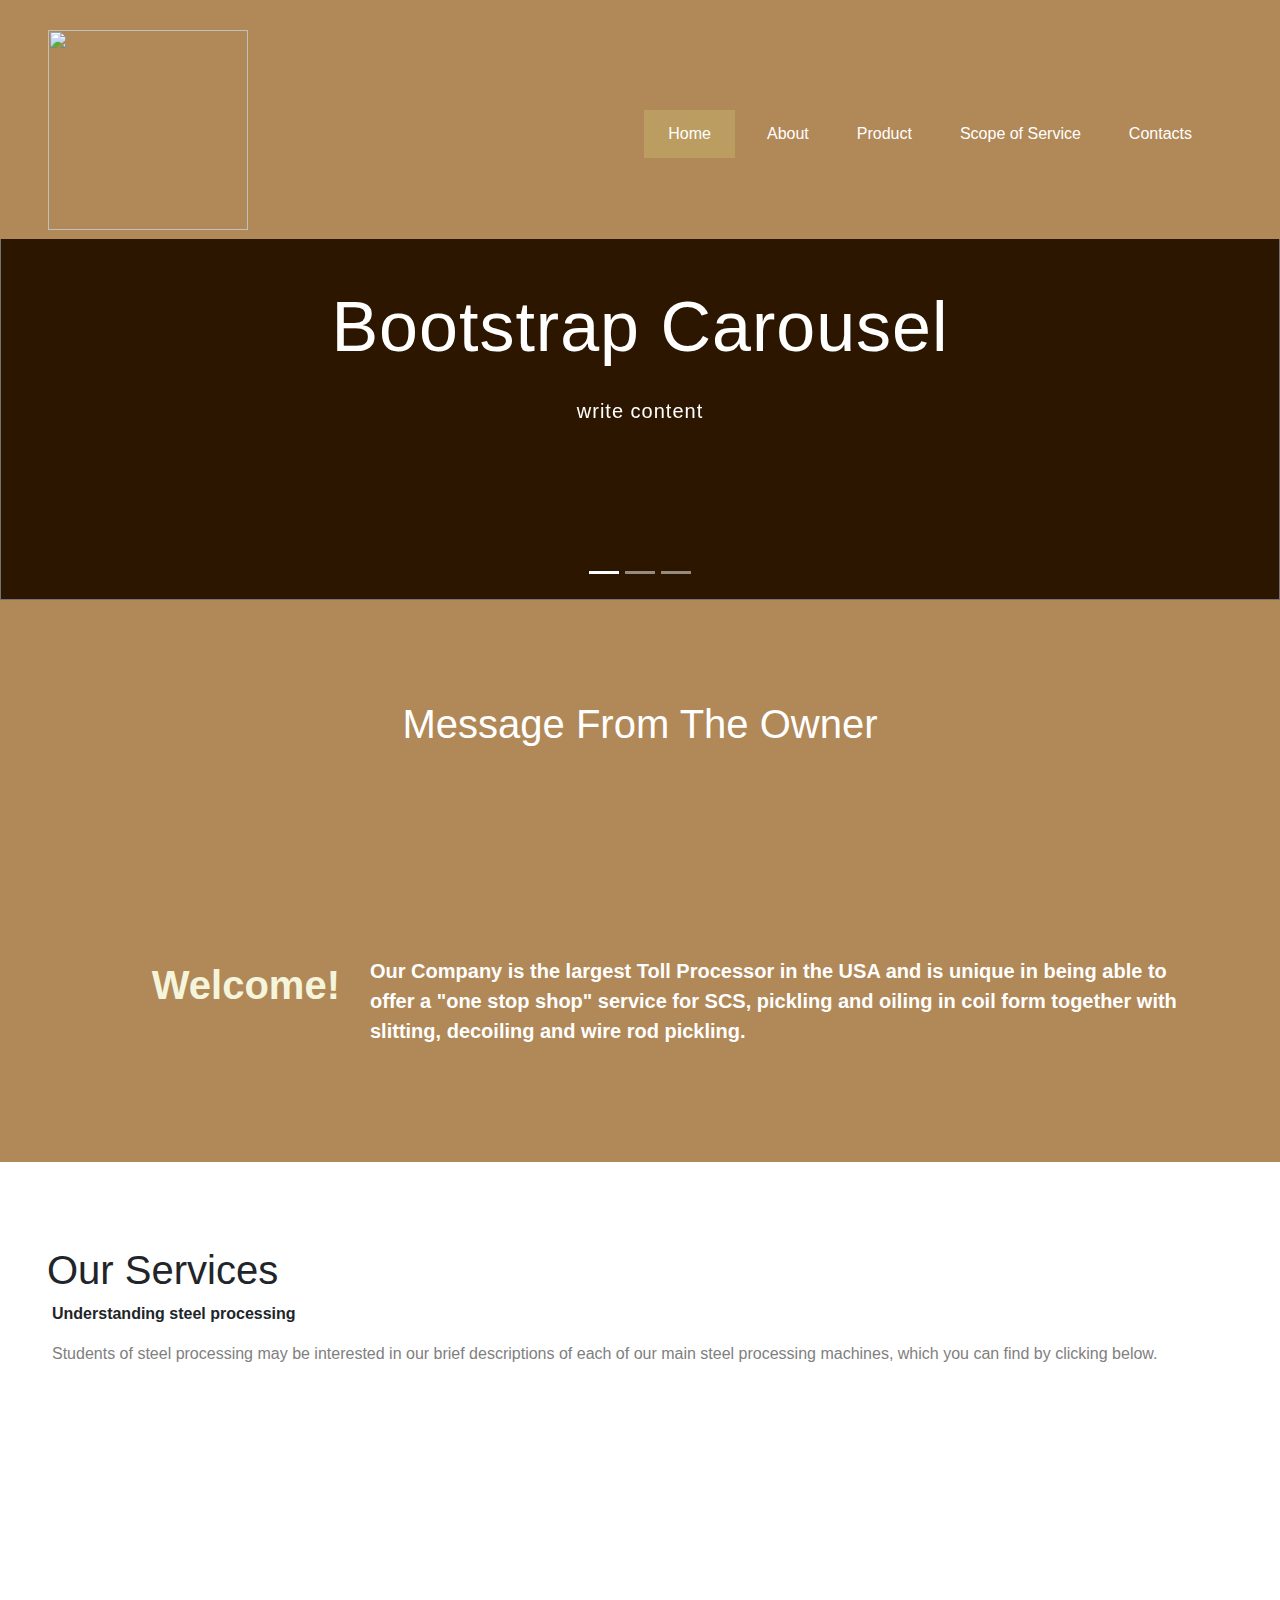
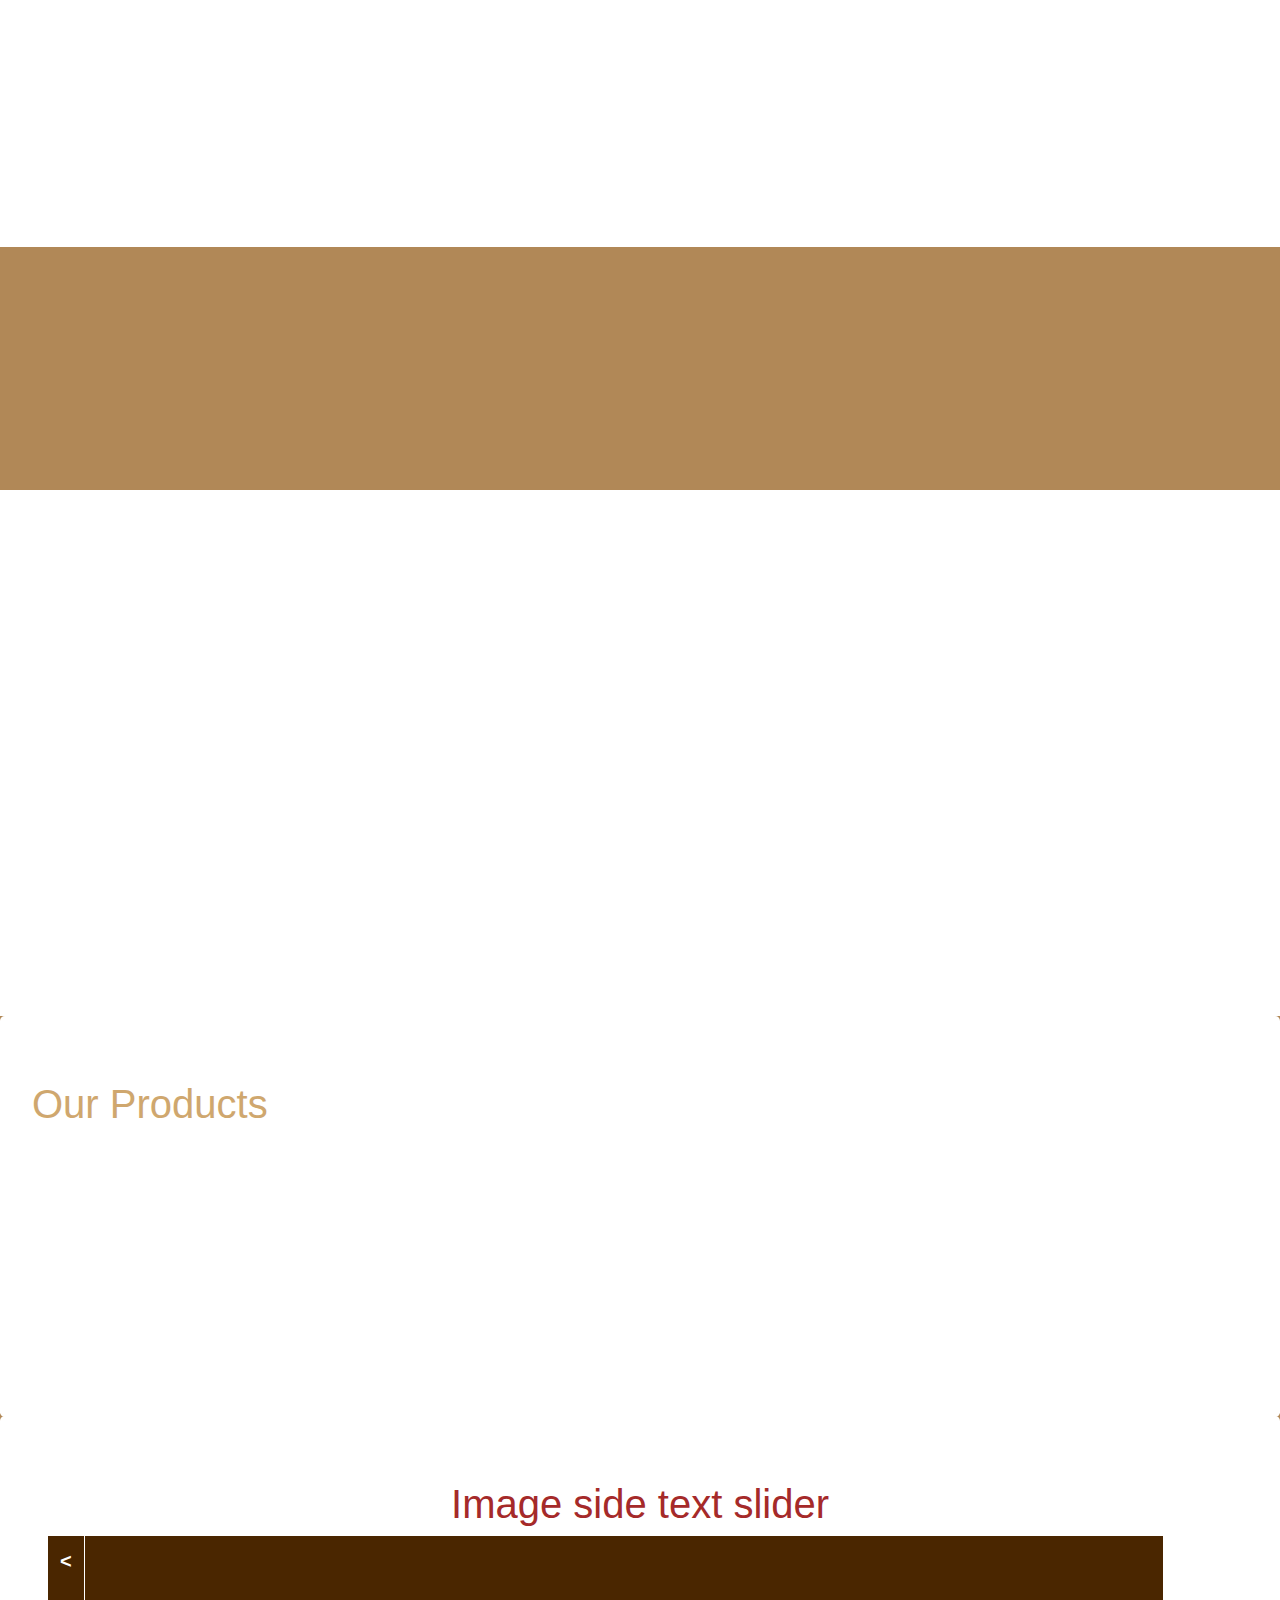
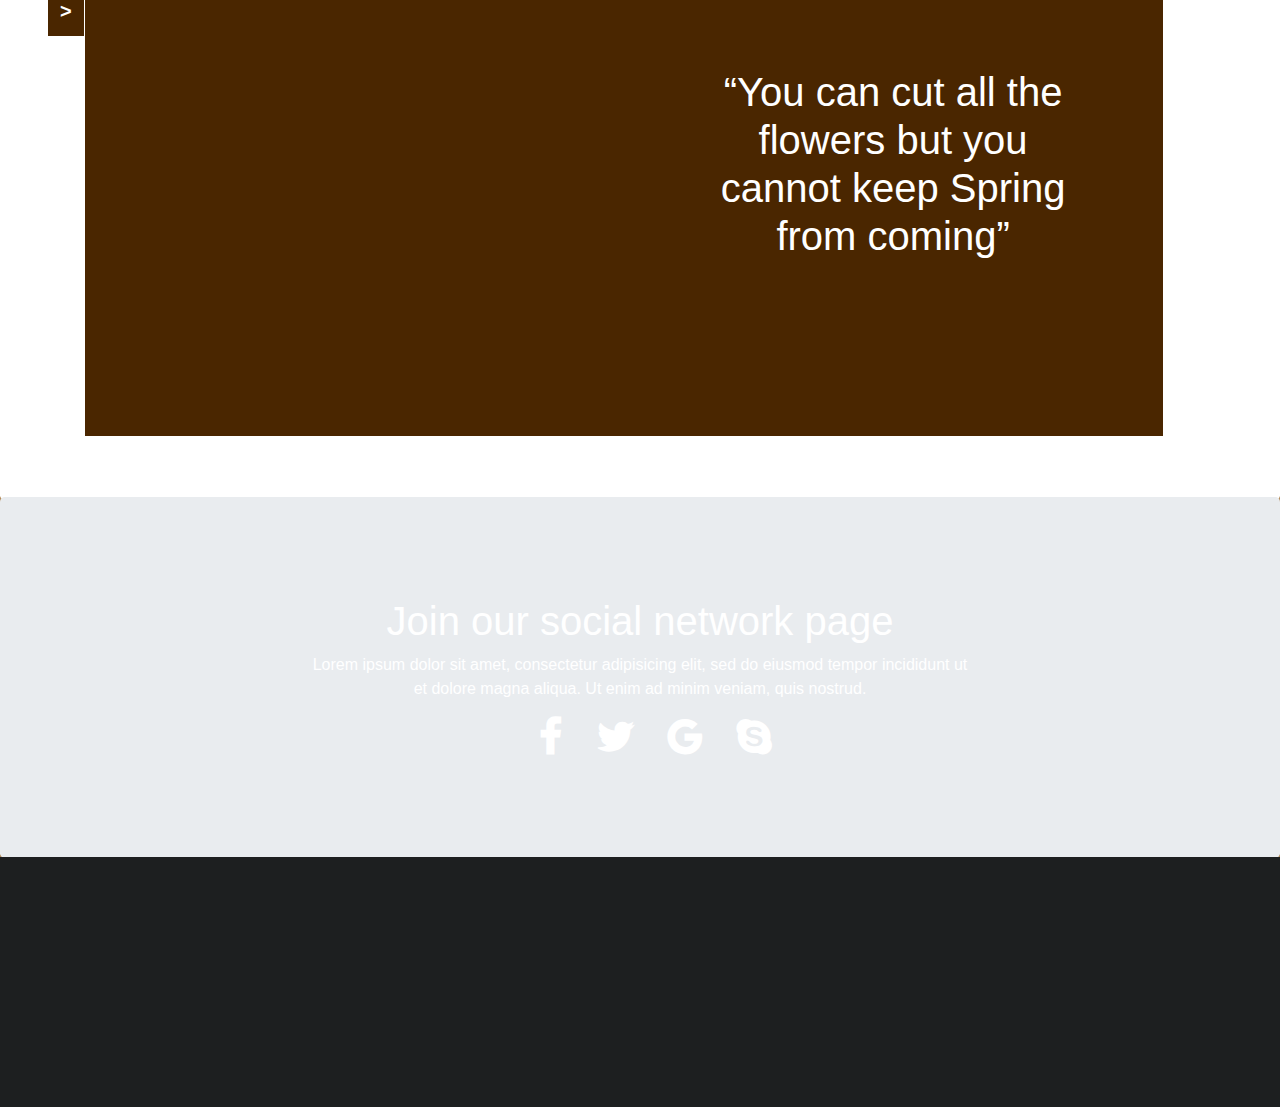
==== commit 7cb54107: "Update index.html" ====
--- a/index.html
+++ b/index.html
@@ -3,10 +3,11 @@
 <head>
   <title>index</title>
   <link rel="stylesheet" href="main.css">
+	 <link rel="stylesheet" href="reload.css">
 </script>
    <link rel="stylesheet" href="https://cdnjs.cloudflare.com/ajax/libs/font-awesome/4.7.0/css/font-awesome.min.css">
   <link rel="stylesheet" href="https://maxcdn.bootstrapcdn.com/bootstrap/4.1.0/css/bootstrap.min.css">
-
+<meta name="viewport" content="width=device-width, initial-scale=1">
 <!-- jQuery library -->
 <script src="https://ajax.googleapis.com/ajax/libs/jquery/3.3.1/jquery.min.js"></script>
   <script src="main.js">
@@ -85,7 +86,34 @@
   }
 </style>
 </head>
-<body>
+<body class="body12" id="main">
+	<div id="preloader">
+  <div id="loader">
+  	 <div class="wrap">
+                <div class="cube mx-auto">
+                  <div class="front">
+                  </div>
+                  <div class="back">
+                  </div>
+                  <div class="top"></div>
+                  <div class="bottom"></div>
+                  <div class="left"></a>
+                  </div>
+                  <div class="right">
+                  </div>
+                </div>
+              </div>
+  </div>
+</div>
+<script>
+	$("body").ready(function var1(){
+
+      $("#loader").delay(3200).fadeOut();
+      $("#preloader").delay(3420).fadeOut("slow");
+      setTimeout(function(){
+      	$("body").removeClass("body12")}, 3500)
+      
+    })</script>
 <nav class="navbar  navbar-expand-md navbg fixed-top pl-5 pad pb-1 "id="nav1">
   <!-- Brand -->
   
@@ -411,7 +439,7 @@
  <a href="#" class="fa fa-facebook"></a>
 <a href="#" class="fa fa-twitter"></a>
 <a href="#" class="fa fa-google"></a>
-<a href="#" class="fa fa-linkedin"></a>
+
 <a href="#" class="fa fa-skype"></a>
         </div></center>
      </div></div>
@@ -438,4 +466,4 @@
 
 
 </body>
-</html>+</html>
